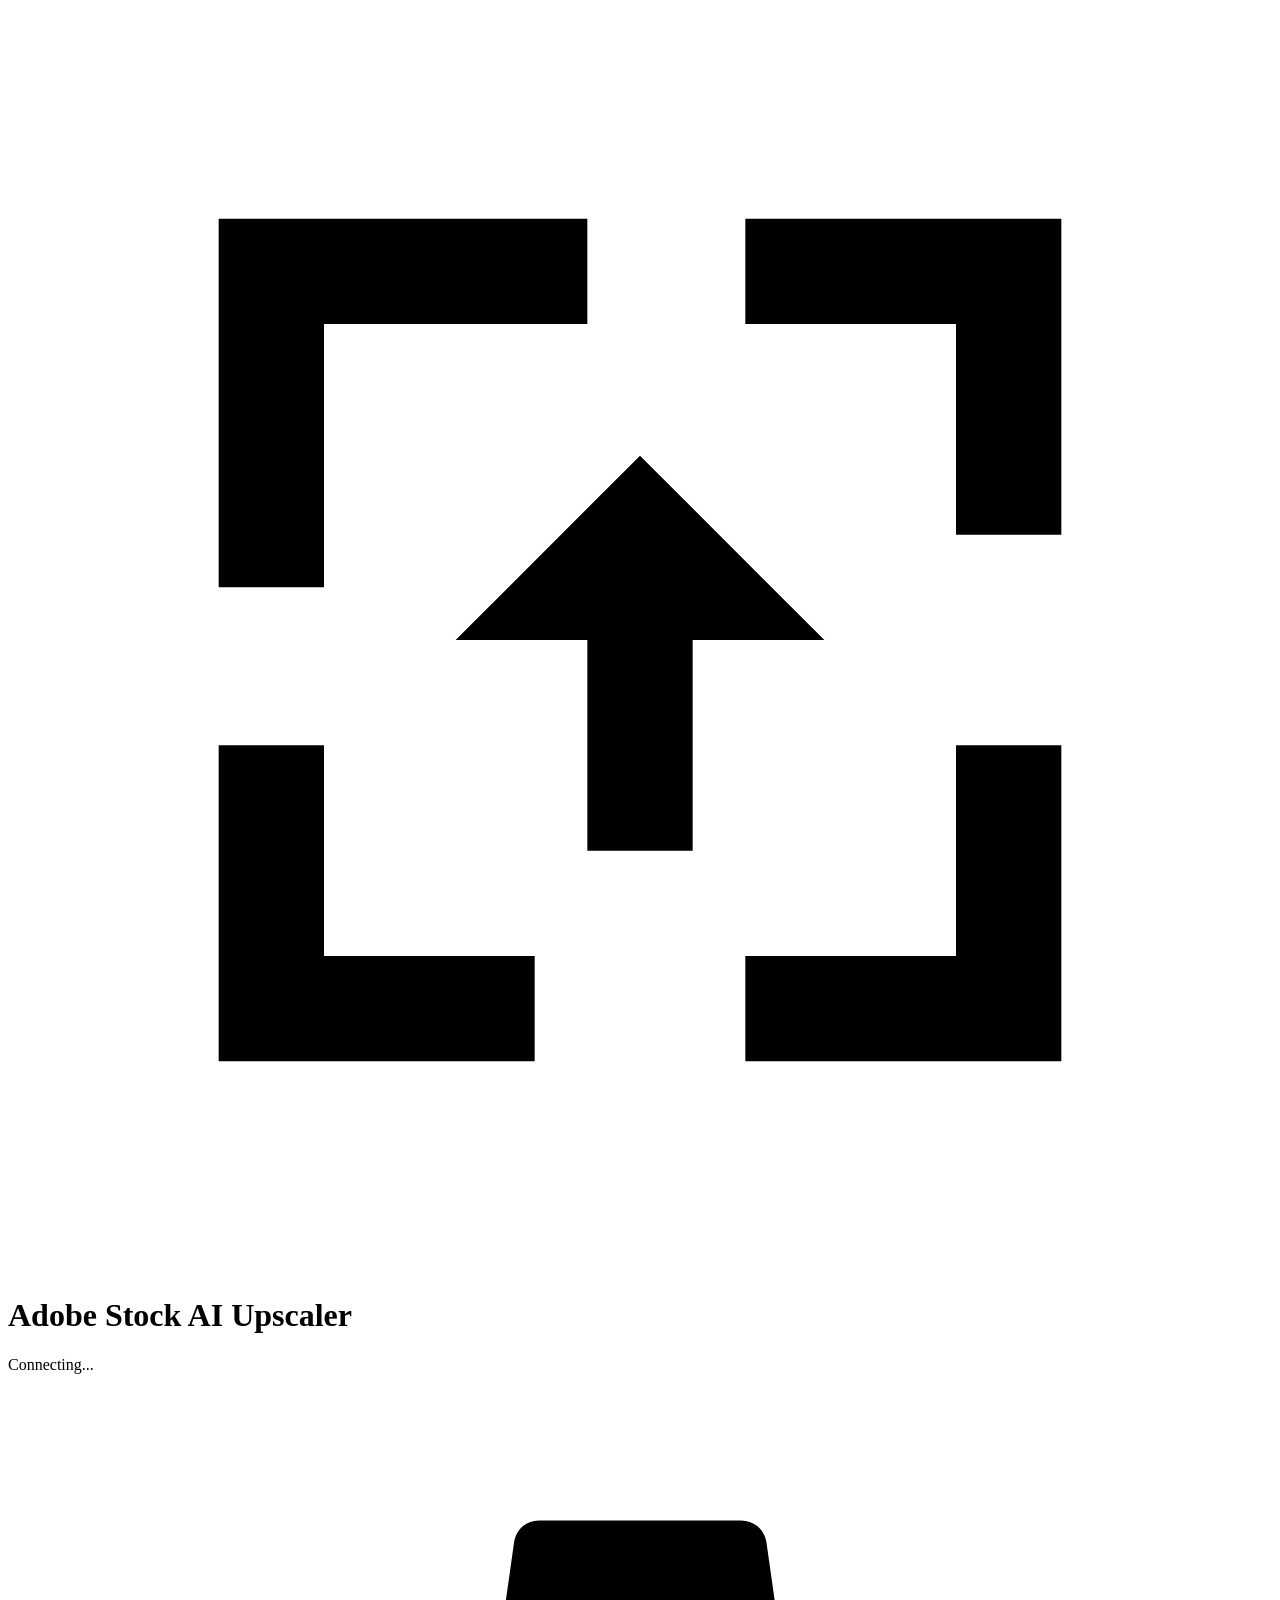
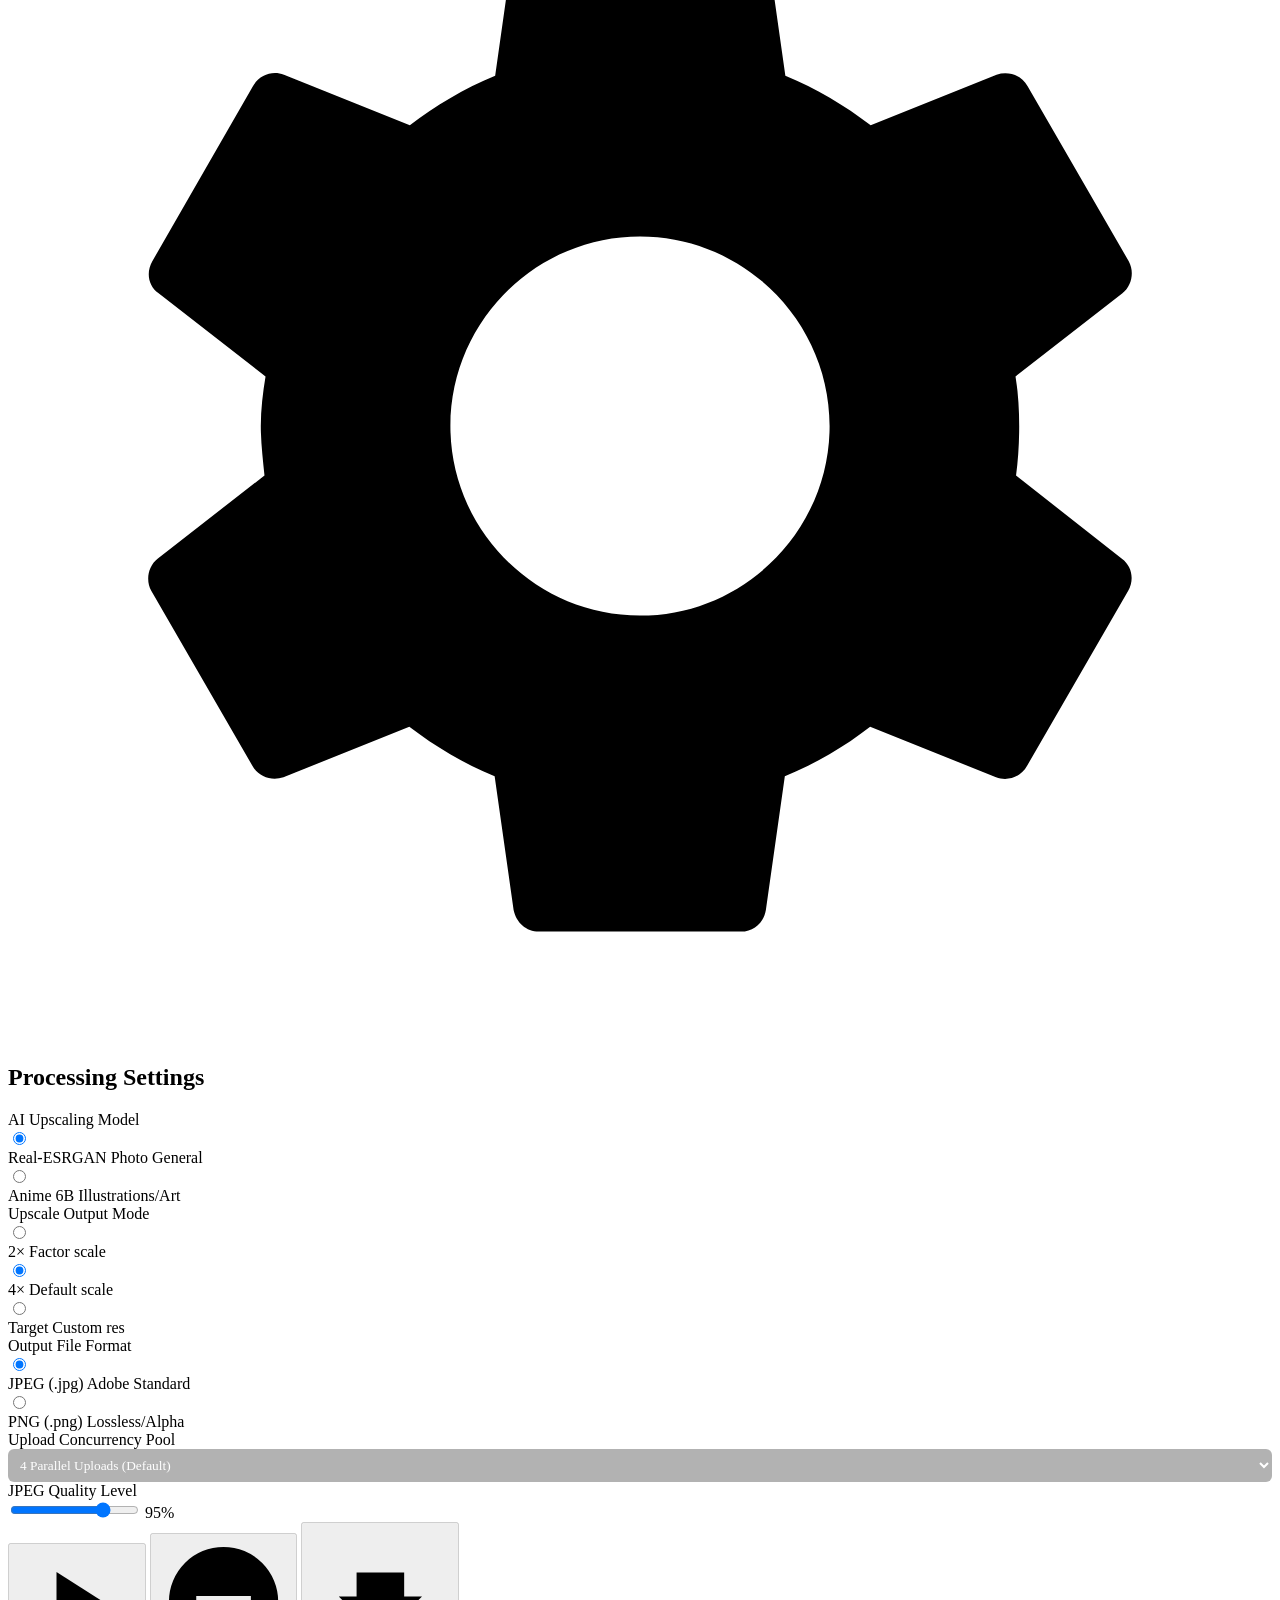
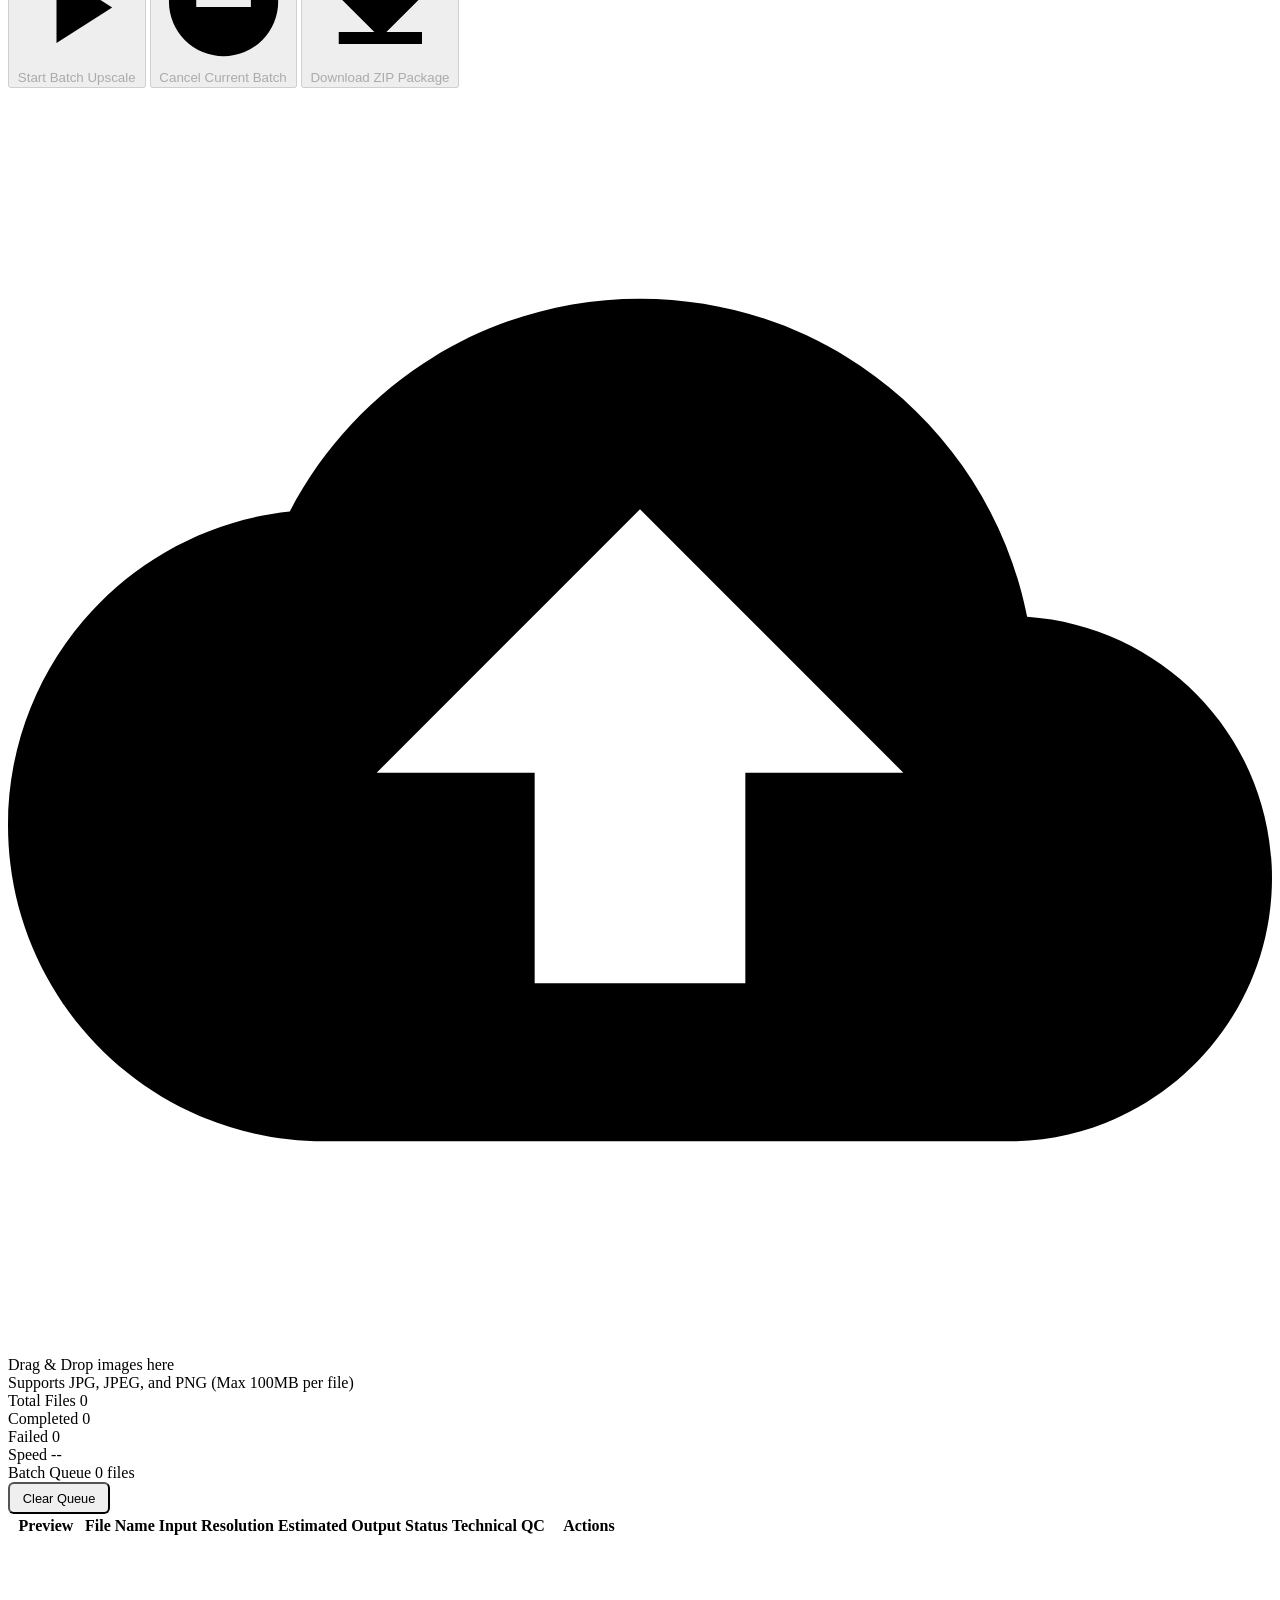
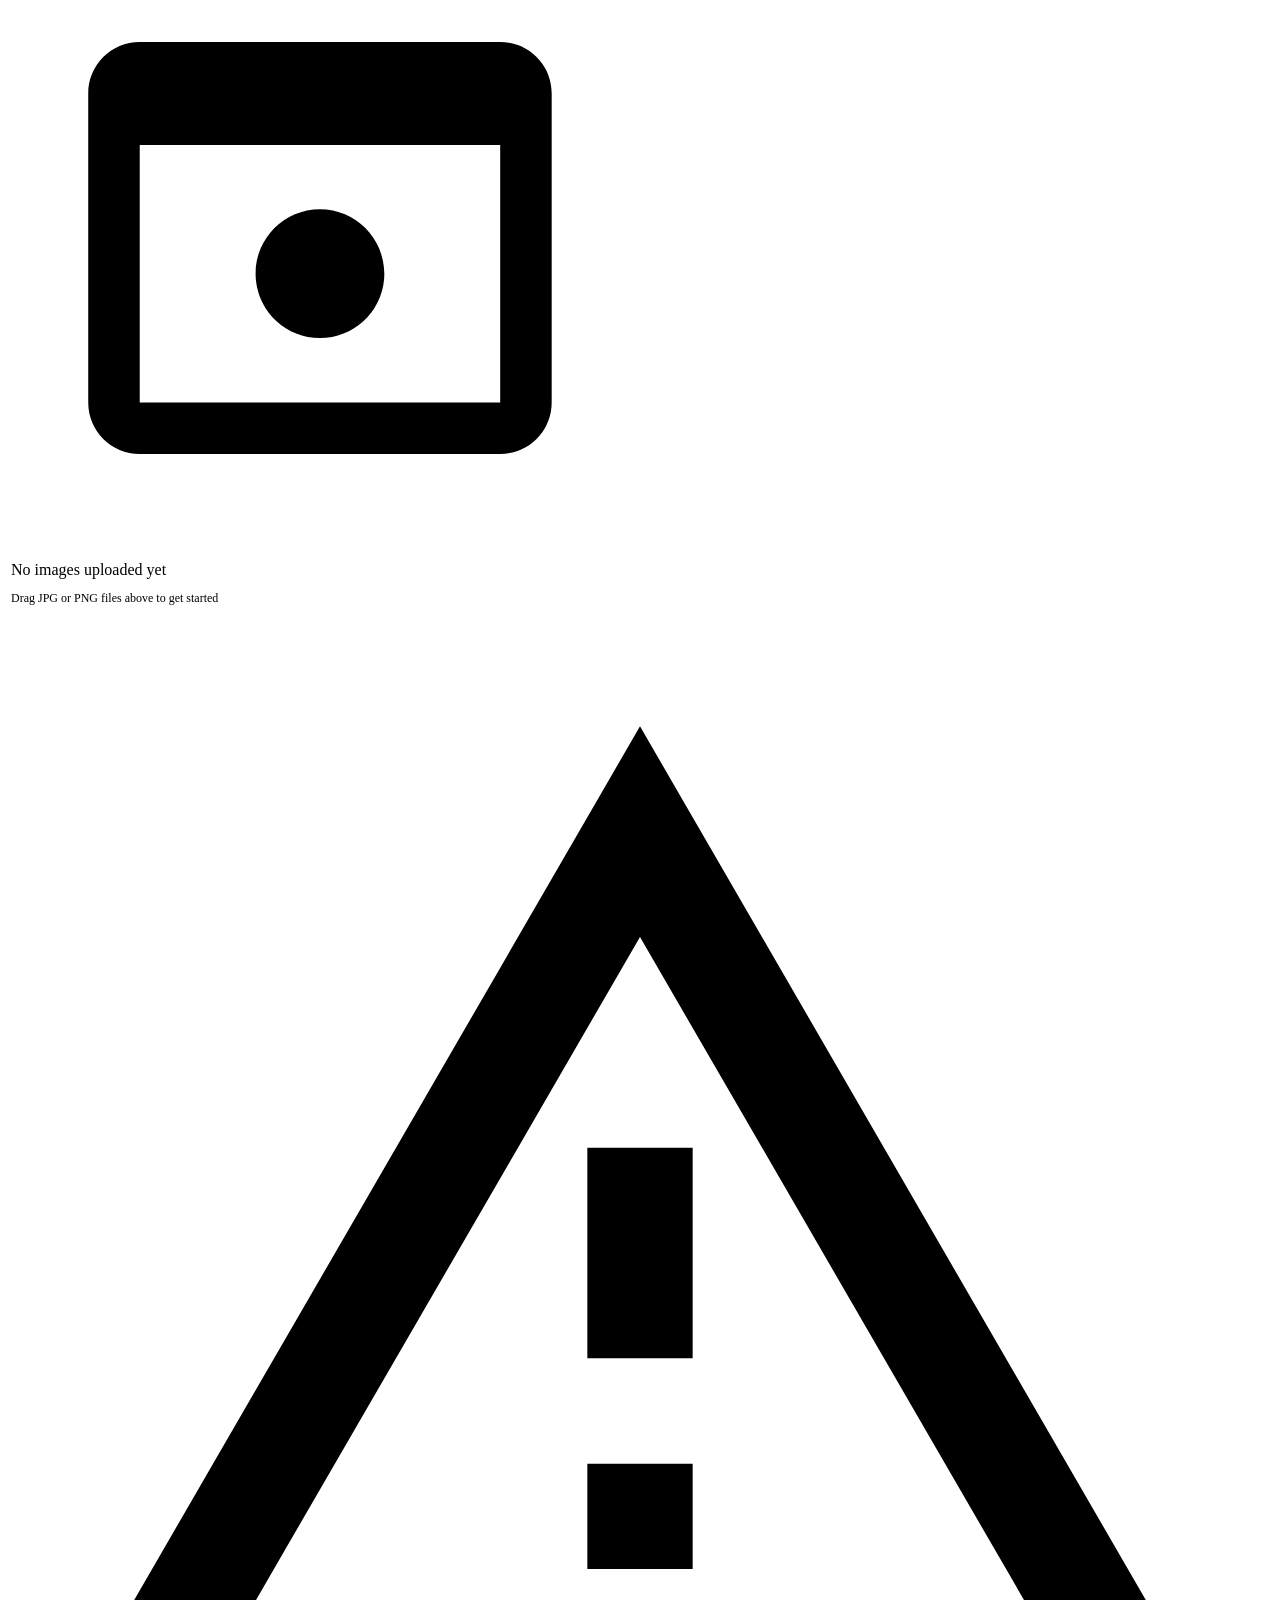
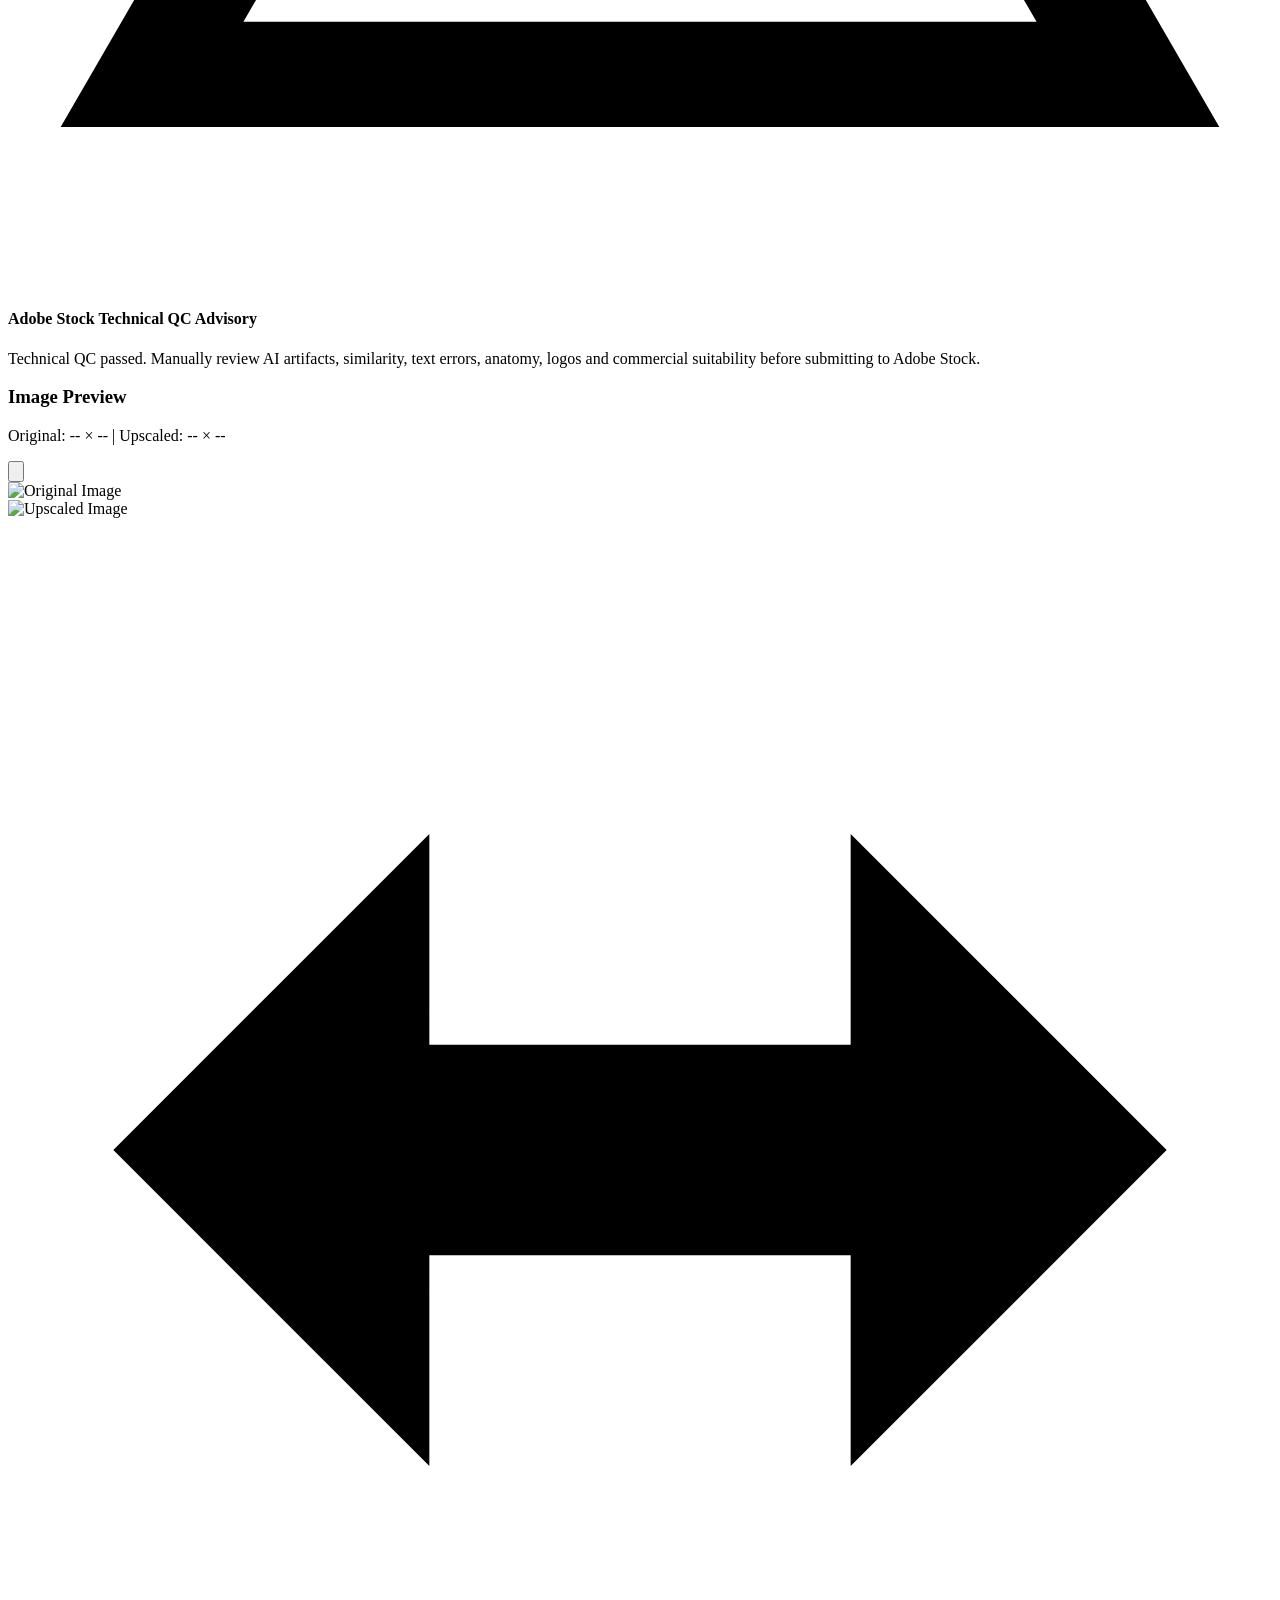
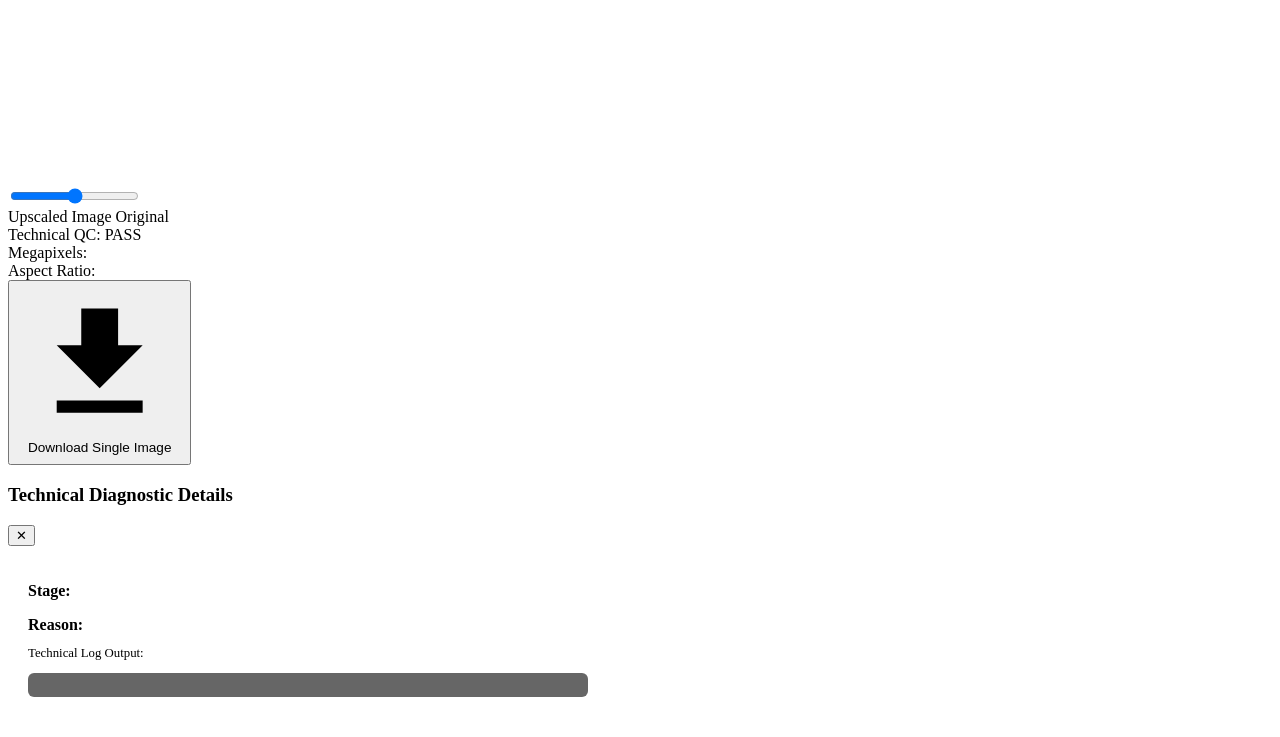
==== frontend/index.html @ 01841697 "revert: restore original Adobe Stock AI Upscaler repository state and remove all Ollama additions" ====
<!DOCTYPE html>
<html lang="en">
<head>
  <meta charset="UTF-8">
  <meta name="viewport" content="width=device-width, initial-scale=1.0">
  <title>Adobe Stock AI Upscaler</title>
  <!-- Google Fonts -->
  <link rel="preconnect" href="https://fonts.googleapis.com">
  <link rel="preconnect" href="https://fonts.gstatic.com" crossorigin>
  <link href="https://fonts.googleapis.com/css2?family=Outfit:wght@300;400;500;600;700&family=Plus+Jakarta+Sans:wght@300;400;500;600;700&display=swap" rel="stylesheet">
  
  <!-- Decoupled Stylesheet -->
  <link rel="stylesheet" href="/static/style.css">
</head>
<body>

  <!-- App Header -->
  <header>
    <div class="logo-container">
      <svg viewBox="0 0 24 24">
        <path d="M4 4h7v2H6v5H4V4m10 0h6v6h-2V6h-4V4M4 14h2v4h4v2H4v-6m16 0v6h-6v-2h4v-4h2M12 8.5L8.5 12H11v4h2v-4h2.5L12 8.5z"/>
      </svg>
      <div>
        <h1>Adobe Stock AI Upscaler</h1>
      </div>
    </div>
    <div class="system-status">
      <div class="system-metrics" id="system-metrics" style="display: none;">
        <div class="metric-item">
          <span>RAM</span>
          <span class="metric-value" id="system-ram">--/-- GB</span>
        </div>
        <div class="metric-item">
          <span>VRAM</span>
          <span class="metric-value" id="system-vram">--/-- GB</span>
        </div>
      </div>
      <div class="status-badge">
        <div class="status-dot" id="status-indicator"></div>
        <span id="status-text">Connecting...</span>
      </div>
    </div>
  </header>

  <!-- Main Layout -->
  <main>
    
    <!-- Sidebar Control Panel -->
    <div class="sidebar">
      
      <!-- Settings Panel -->
      <div class="glass-panel">
        <h2>
          <svg viewBox="0 0 24 24"><path d="M19.14,12.94c0.04-0.3,0.06-0.61,0.06-0.94c0-0.32-0.02-0.64-0.07-0.94l2.03-1.58c0.18-0.14,0.23-0.41,0.12-0.61 l-1.92-3.32c-0.12-0.22-0.37-0.29-0.59-0.22l-2.39,0.96c-0.5-0.38-1.03-0.7-1.62-0.94L14.4,2.81c-0.04-0.24-0.24-0.41-0.48-0.41 h-3.84c-0.24,0-0.43,0.17-0.47,0.41L9.25,5.35C8.66,5.59,8.12,5.92,7.63,6.29L5.24,5.33c-0.22-0.08-0.47,0-0.59,0.22L2.74,8.87 C2.62,9.08,2.66,9.34,2.86,9.48l2.03,1.58C4.84,11.36,4.8,11.69,4.8,12s0.04,0.64,0.07,0.94l-2.03,1.58 c-0.18,0.14-0.23,0.41-0.12,0.61l1.92,3.32c0.12,0.22,0.37,0.29,0.59,0.22l2.39-0.96c0.5,0.38,1.03,0.7,1.62,0.94l0.36,2.54c0.05,0.24,0.24,0.41,0.48,0.41h3.84c0.24,0,0.43-0.17,0.47-0.41l0.36-2.54c0.59-0.24,1.13-0.56,1.62-0.94l2.39,0.96 c0.22,0.08,0.47,0,0.59-0.22l1.92-3.32c0.12-0.22,0.07-0.47-0.12-0.61L19.14,12.94z M12,15.6c-1.98,0-3.6-1.62-3.6-3.6 s1.62-3.6,3.6-3.6s3.6,1.62,3.6,3.6S13.98,15.6,12,15.6z"/></svg>
          Processing Settings
        </h2>
        
        <!-- Model Selection -->
        <div class="form-group">
          <label>AI Upscaling Model</label>
          <div class="radio-grid">
            <div class="radio-card">
              <input type="radio" name="upscale_model" value="RealESRGAN_x4plus" checked>
              <div class="radio-card-content">
                <span>Real-ESRGAN</span>
                <span class="radio-card-subtitle">Photo General</span>
              </div>
            </div>
            <div class="radio-card">
              <input type="radio" name="upscale_model" value="RealESRGAN_x4plus_anime_6B">
              <div class="radio-card-content">
                <span>Anime 6B</span>
                <span class="radio-card-subtitle">Illustrations/Art</span>
              </div>
            </div>
          </div>
        </div>

        <!-- Upscale Factor -->
        <div class="form-group">
          <label>Upscale Output Mode</label>
          <div class="radio-grid three-cols">
            <div class="radio-card">
              <input type="radio" name="scale_mode" value="2">
              <div class="radio-card-content">
                <span>2×</span>
                <span class="radio-card-subtitle">Factor scale</span>
              </div>
            </div>
            <div class="radio-card">
              <input type="radio" name="scale_mode" value="4" checked>
              <div class="radio-card-content">
                <span>4×</span>
                <span class="radio-card-subtitle">Default scale</span>
              </div>
            </div>
            <div class="radio-card">
              <input type="radio" name="scale_mode" value="target">
              <div class="radio-card-content">
                <span>Target</span>
                <span class="radio-card-subtitle">Custom res</span>
              </div>
            </div>
          </div>
          
          <!-- Custom Resolution Inputs -->
          <div id="target-res-inputs" class="number-input-group" style="display: none;">
            <div>
              <label style="font-size:0.75rem; margin-bottom:0.25rem;">Width (px)</label>
              <input type="number" id="target-width" class="input-control" value="3840" min="500" max="10000">
            </div>
            <div>
              <label style="font-size:0.75rem; margin-bottom:0.25rem;">Height (px)</label>
              <input type="number" id="target-height" class="input-control" value="2160" min="500" max="10000">
            </div>
          </div>
        </div>

        <!-- Output Format -->
        <div class="form-group">
          <label>Output File Format</label>
          <div class="radio-grid">
            <div class="radio-card">
              <input type="radio" name="output_format" value="jpg" checked>
              <div class="radio-card-content">
                <span>JPEG (.jpg)</span>
                <span class="radio-card-subtitle">Adobe Standard</span>
              </div>
            </div>
            <div class="radio-card">
              <input type="radio" name="output_format" value="png">
              <div class="radio-card-content">
                <span>PNG (.png)</span>
                <span class="radio-card-subtitle">Lossless/Alpha</span>
              </div>
            </div>
          </div>
        </div>

        <!-- Upload Concurrency -->
        <div class="form-group">
          <label>Upload Concurrency Pool</label>
          <select id="upload-concurrency" style="width: 100%; padding: 0.5rem; background: rgba(0,0,0,0.3); color: #fff; border: 1px solid var(--border-color); border-radius: 6px; font-family: inherit;">
            <option value="2">2 Parallel Uploads</option>
            <option value="4" selected>4 Parallel Uploads (Default)</option>
            <option value="6">6 Parallel Uploads (Fast)</option>
          </select>
        </div>

        <!-- JPEG Quality -->
        <div class="form-group" id="jpeg-quality-group">
          <label>JPEG Quality Level</label>
          <div class="slider-input-wrapper">
            <input type="range" id="jpeg-quality" min="80" max="100" value="95">
            <span class="slider-value" id="jpeg-quality-val">95%</span>
          </div>
        </div>
      </div>

      <!-- Action Panel -->
      <div class="glass-panel actions-panel">
        <button class="btn btn-primary" id="btn-start" disabled>
          <svg viewBox="0 0 24 24"><path d="M8,5.14V19.14L19,12.14L8,5.14Z"/></svg>
          Start Batch Upscale
        </button>
        <button class="btn" id="btn-retry-failed" style="display: none; background: rgba(234, 179, 8, 0.15); color: #eab308; border: 1px solid rgba(234, 179, 8, 0.3);">
          <svg viewBox="0 0 24 24"><path d="M17.65,6.35C16.2,4.9 14.21,4 12,4A8,8 0 0,0 4,12A8,8 0 0,0 12,20C15.73,20 18.86,17.45 19.73,14H17.65C16.83,16.33 14.61,18 12,18A6,6 0 0,1 6,12A6,6 0 0,1 12,6C13.66,6 15.14,6.69 16.22,7.78L13,11H20V4L17.65,6.35Z"/></svg>
          Retry Failed Items
        </button>
        <button class="btn btn-danger" id="btn-cancel" disabled>
          <svg viewBox="0 0 24 24"><path d="M12,2A10,10,0,1,0,22,12,10,10,0,0,0,12,2Zm5,11H7V11H17Z"/></svg>
          Cancel Current Batch
        </button>
        <button class="btn btn-secondary" id="btn-download-all" disabled>
          <svg viewBox="0 0 24 24"><path d="M19,12h-3v-4h-8v4h-3l7,7L19,12z M5,20h14v-2H5V20z"/></svg>
          Download ZIP Package
        </button>
      </div>

    </div>

    <!-- Right Workspace Area -->
    <div class="workspace-area">
      
      <!-- Upload Drag and Drop Zone -->
      <div class="dropzone-container">
        <input type="file" id="file-uploader" multiple accept="image/png, image/jpeg, image/jpg" style="display: none;">
        <div class="dropzone" id="dropzone">
          <div class="dropzone-icon">
            <svg viewBox="0 0 24 24"><path d="M19.35 10.04C18.67 6.59 15.64 4 12 4 9.11 4 6.6 5.64 5.35 8.04 2.34 8.36 0 10.91 0 14c0 3.31 2.69 6 6 6h13c2.76 0 5-2.24 5-5 0-2.64-2.05-4.78-4.65-4.96zM14 13v4h-4v-4H7l5-5 5 5h-3z"/></svg>
          </div>
          <div class="dropzone-title">Drag & Drop images here</div>
          <div class="dropzone-subtitle">Supports JPG, JPEG, and PNG (Max 100MB per file)</div>
        </div>
      </div>

      <!-- Dashboard Stats -->
      <div class="dashboard-stats">
        <div class="stat-card">
          <span class="stat-label">Total Files</span>
          <span class="stat-value" id="stat-total">0</span>
        </div>
        <div class="stat-card">
          <span class="stat-label">Completed</span>
          <span class="stat-value success" id="stat-completed">0</span>
        </div>
        <div class="stat-card">
          <span class="stat-label">Failed</span>
          <span class="stat-value error" id="stat-failed">0</span>
        </div>
        <div class="stat-card">
          <span class="stat-label">Speed</span>
          <span class="stat-value accent" id="stat-speed">--</span>
        </div>
      </div>

      <!-- Progress Panel -->
      <div class="progress-bar-wrapper" id="progress-wrapper" style="display: none;">
        <div class="progress-info">
          <span class="progress-text" id="progress-status-text">Initializing batch...</span>
          <span class="progress-pct" id="progress-percent">0%</span>
        </div>
        <div class="progress-bar-bg">
          <div class="progress-bar-fill" id="progress-bar-fill"></div>
        </div>
        <div class="progress-info" style="font-size: 0.75rem; color: var(--text-dark); border-top: 1px solid var(--border-color); padding-top: 0.5rem; margin-top: 0.25rem;">
          <span id="progress-details">Processed 0 of 0 files</span>
          <span id="progress-eta">ETA: Calculating...</span>
        </div>
      </div>

      <!-- Queue List Panel -->
      <div class="queue-container glass-panel">
        <div class="queue-header-actions">
          <div class="queue-title">
            Batch Queue
            <span class="queue-count-badge" id="queue-badge">0 files</span>
          </div>
          <button class="btn btn-secondary" id="btn-clear-queue" style="width: auto; padding: 0.4rem 0.8rem; font-size: 0.8rem; border-radius: 6px;">
            Clear Queue
          </button>
        </div>
        
        <div class="queue-table-wrapper">
          <table class="queue-table" id="queue-table">
            <thead>
              <tr>
                <th style="width: 70px;">Preview</th>
                <th>File Name</th>
                <th>Input Resolution</th>
                <th>Estimated Output</th>
                <th>Status</th>
                <th>Technical QC</th>
                <th style="width: 80px; text-align: center;">Actions</th>
              </tr>
            </thead>
            <tbody id="queue-tbody">
              <tr id="empty-row">
                <td colspan="7">
                  <div class="empty-queue-state">
                    <svg viewBox="0 0 24 24"><path d="M19,4H5C3.89,4 3,4.89 3,6V18C3,19.11 3.89,20 5,20H19C20.11,20 21,19.11 21,18V6C21,4.89 20.11,4 19,4M19,18H5V8H19V18M12,10.5C13.38,10.5 14.5,11.62 14.5,13C14.5,14.38 13.38,15.5 12,15.5C10.62,15.5 9.5,14.38 9.5,13C9.5,11.62 10.62,10.5 12,10.5Z"/></svg>
                    <div class="empty-queue-title">No images uploaded yet</div>
                    <p style="font-size:0.75rem;">Drag JPG or PNG files above to get started</p>
                  </div>
                </td>
              </tr>
            </tbody>
          </table>
        </div>
      </div>

      <!-- Adobe Stock Disclaimer -->
      <div class="qc-warning-banner">
        <div class="qc-warning-icon">
          <svg viewBox="0 0 24 24"><path d="M12,2L1,21H23L12,2M12,6L19.53,19H4.47L12,6M11,10V14H13V10H11M11,16V18H13V16H11Z"/></svg>
        </div>
        <div class="qc-warning-text">
          <h4>Adobe Stock Technical QC Advisory</h4>
          <p>Technical QC passed. Manually review AI artifacts, similarity, text errors, anatomy, logos and commercial suitability before submitting to Adobe Stock.</p>
        </div>
      </div>

    </div>

  </main>

  <!-- Interactive Before/After Image Comparison Modal -->
  <div class="modal-overlay" id="preview-modal">
    <div class="modal-card">
      <div class="modal-header">
        <div class="modal-title-group">
          <h3 id="modal-filename">Image Preview</h3>
          <p id="modal-dimensions">Original: -- × -- | Upscaled: -- × --</p>
        </div>
        <button class="modal-close-btn" id="modal-close">
          <svg viewBox="0 0 24 24"><path d="M19,6.41L17.59,5L12,10.59L6.41,5L5,6.41L10.59,12L5,17.59L6.41,19L12,13.41L17.59,19L19,17.59L13.41,12L19,6.41Z"/></svg>
        </button>
      </div>
      <div class="modal-body">
        
        <!-- Comparison Slider Container -->
        <div class="slider-comparison-container" id="slider-container">
          
          <!-- Original Image -->
          <div class="original-image-wrapper">
            <img src="" class="slider-img" id="img-original" alt="Original Image">
          </div>
          
          <!-- Upscaled Image -->
          <div class="upscaled-image-wrapper" id="img-upscaled-wrapper">
            <img src="" class="slider-img upscaled-img-absolute" id="img-upscaled" alt="Upscaled Image">
          </div>
          
          <!-- Vertical Split Line -->
          <div class="slider-handle-line" id="handle-line"></div>
          
          <!-- Drag Handle Knob -->
          <div class="slider-handle-button" id="handle-button">
            <svg viewBox="0 0 24 24"><path d="M8,14V18L2,12L8,6V10H16V6L22,12L16,18V14H8Z"/></svg>
          </div>
          
          <!-- Invisible Slider Controller -->
          <input type="range" min="0" max="100" value="50" class="range-controller" id="slider-range">
          
          <!-- Labels overlay -->
          <div class="comparison-labels">
            <span class="comparison-lbl">Upscaled Image</span>
            <span class="comparison-lbl">Original</span>
          </div>

        </div>

      </div>
      <div class="modal-footer">
        <div class="qc-summary-grid">
          <div class="qc-summary-item">
            <span>Technical QC:</span>
            <span id="modal-qc-status" class="qc-badge">PASS</span>
          </div>
          <div class="qc-summary-item" style="color: var(--text-muted);">
            <span>Megapixels:</span>
            <span id="modal-qc-mp" style="color: #fff; font-family: monospace;">-- MP</span>
          </div>
          <div class="qc-summary-item" style="color: var(--text-muted);" id="modal-qc-ratio-container">
            <span>Aspect Ratio:</span>
            <span id="modal-qc-ratio" style="color: #fff; font-family: monospace;">--</span>
          </div>
        </div>
        <button class="btn btn-secondary" id="modal-download-btn" style="width: auto; padding: 0.5rem 1rem; font-size: 0.85rem;">
          <svg viewBox="0 0 24 24"><path d="M5,20H19V18H5V20M19,9H15V3H9V9H5L12,16L19,9Z"/></svg>
          Download Single Image
        </button>
      </div>
    </div>
  </div>

  <!-- Technical Diagnostic Modal -->
  <div class="modal-overlay" id="error-details-modal">
    <div class="modal-card" style="max-width: 600px;">
      <div class="modal-header">
        <h3 id="error-modal-title" style="color: var(--state-error);">Technical Diagnostic Details</h3>
        <button class="modal-close-btn" id="error-modal-close">✕</button>
      </div>
      <div class="modal-body" style="padding: 1.25rem;">
        <p style="margin-bottom: 0.5rem;"><strong>Stage:</strong> <span id="error-modal-stage" style="color: #fff;"></span></p>
        <p style="margin-bottom: 0.75rem;"><strong>Reason:</strong> <span id="error-modal-reason" style="color: var(--state-error);"></span></p>
        <div>
          <label style="font-size: 0.8rem; color: var(--text-muted); display: block; margin-bottom: 0.25rem;">Technical Log Output:</label>
          <pre id="error-modal-trace" style="background: rgba(0,0,0,0.6); padding: 0.75rem; border-radius: 6px; font-family: monospace; font-size: 0.75rem; color: #fca5a5; max-height: 250px; overflow-y: auto; white-space: pre-wrap; word-break: break-all; border: 1px solid var(--border-color);"></pre>
        </div>
      </div>
    </div>
  </div>

  <!-- Decoupled Javascript App Logic -->
  <script defer src="/static/app.js"></script>
</body>
</html>
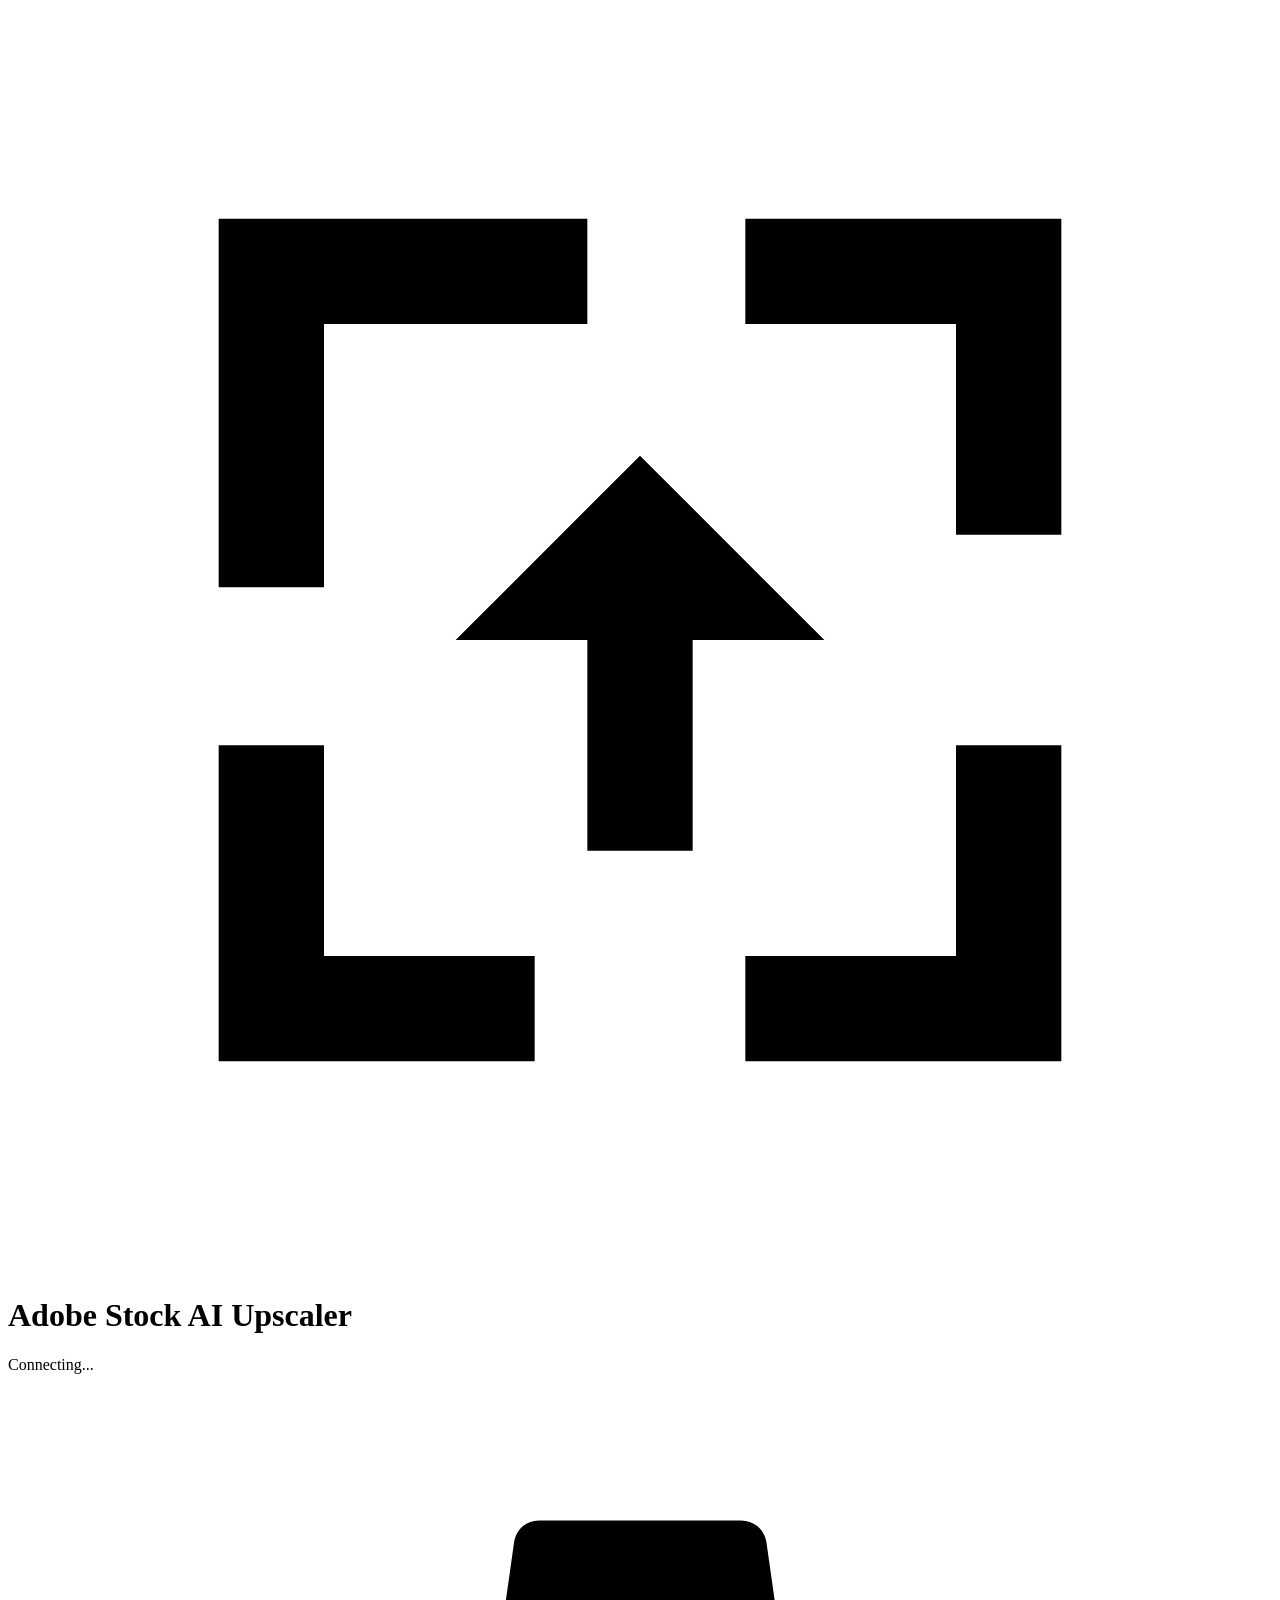
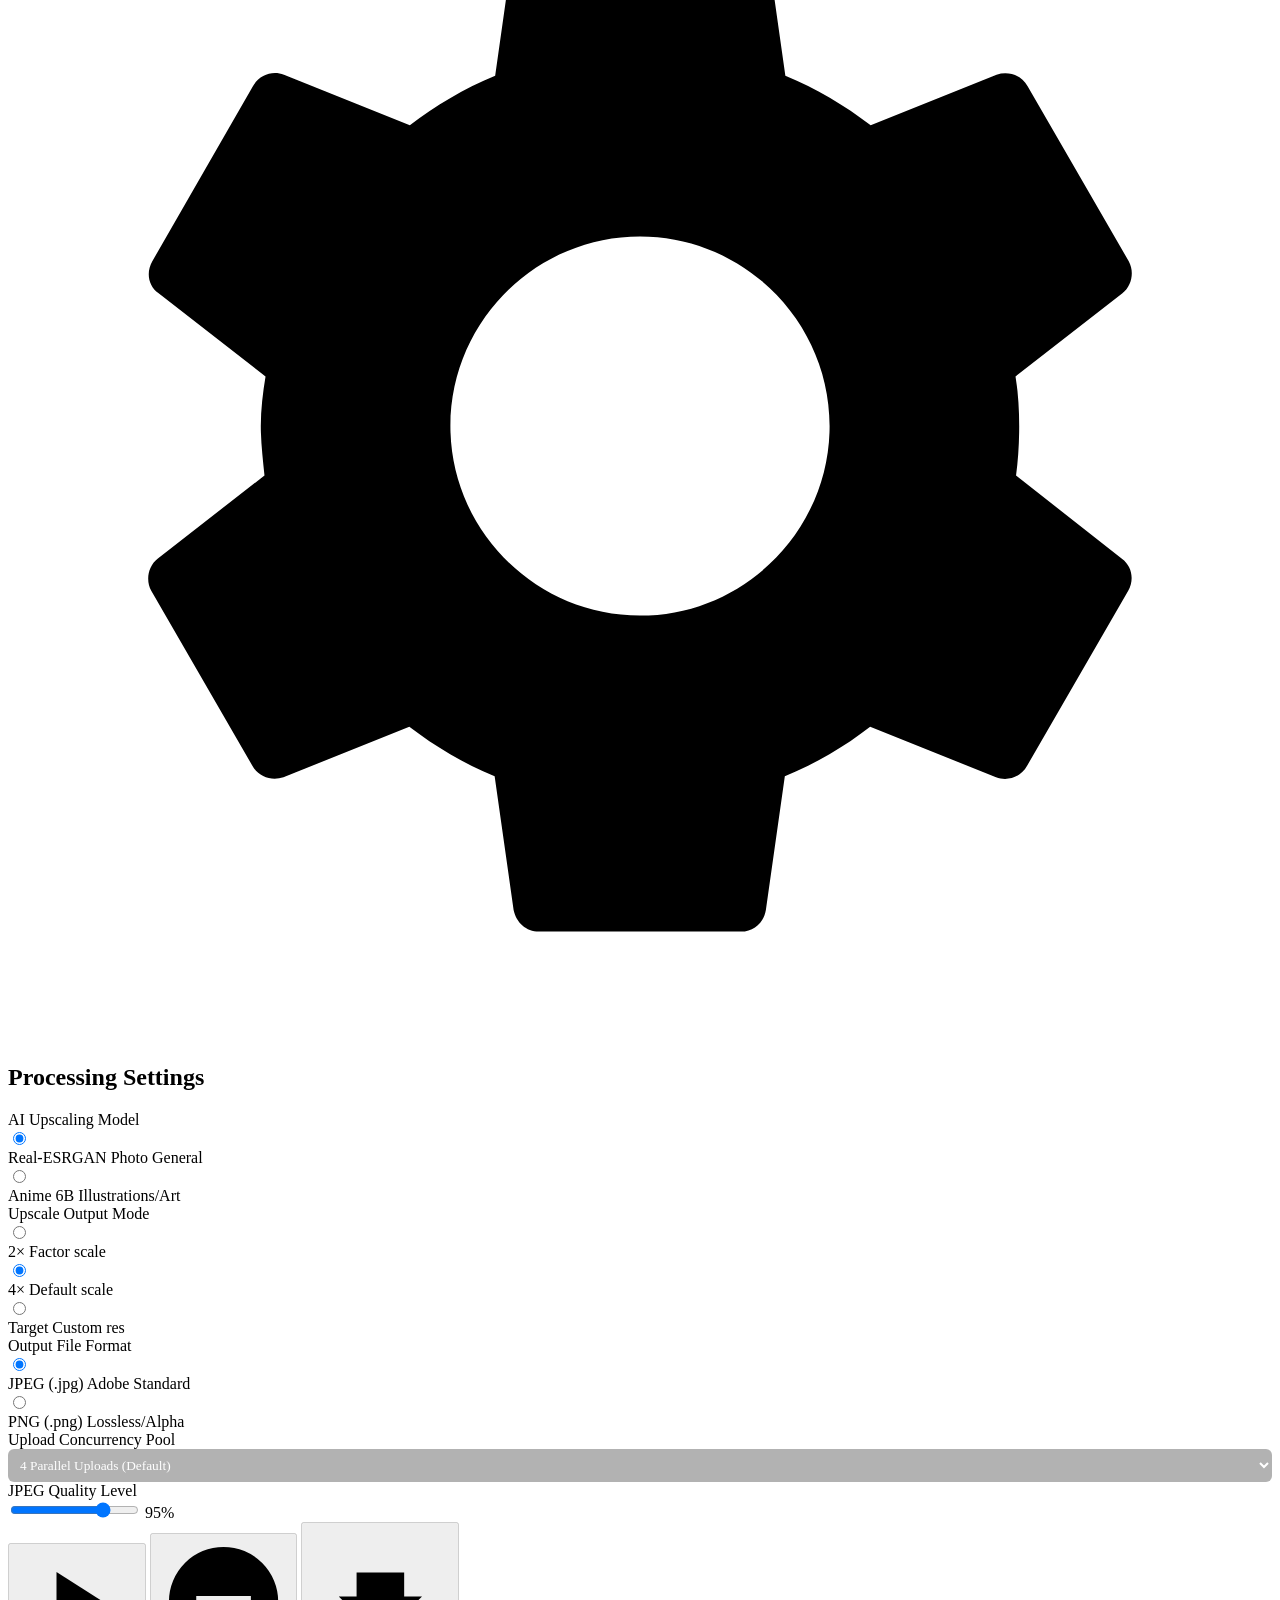
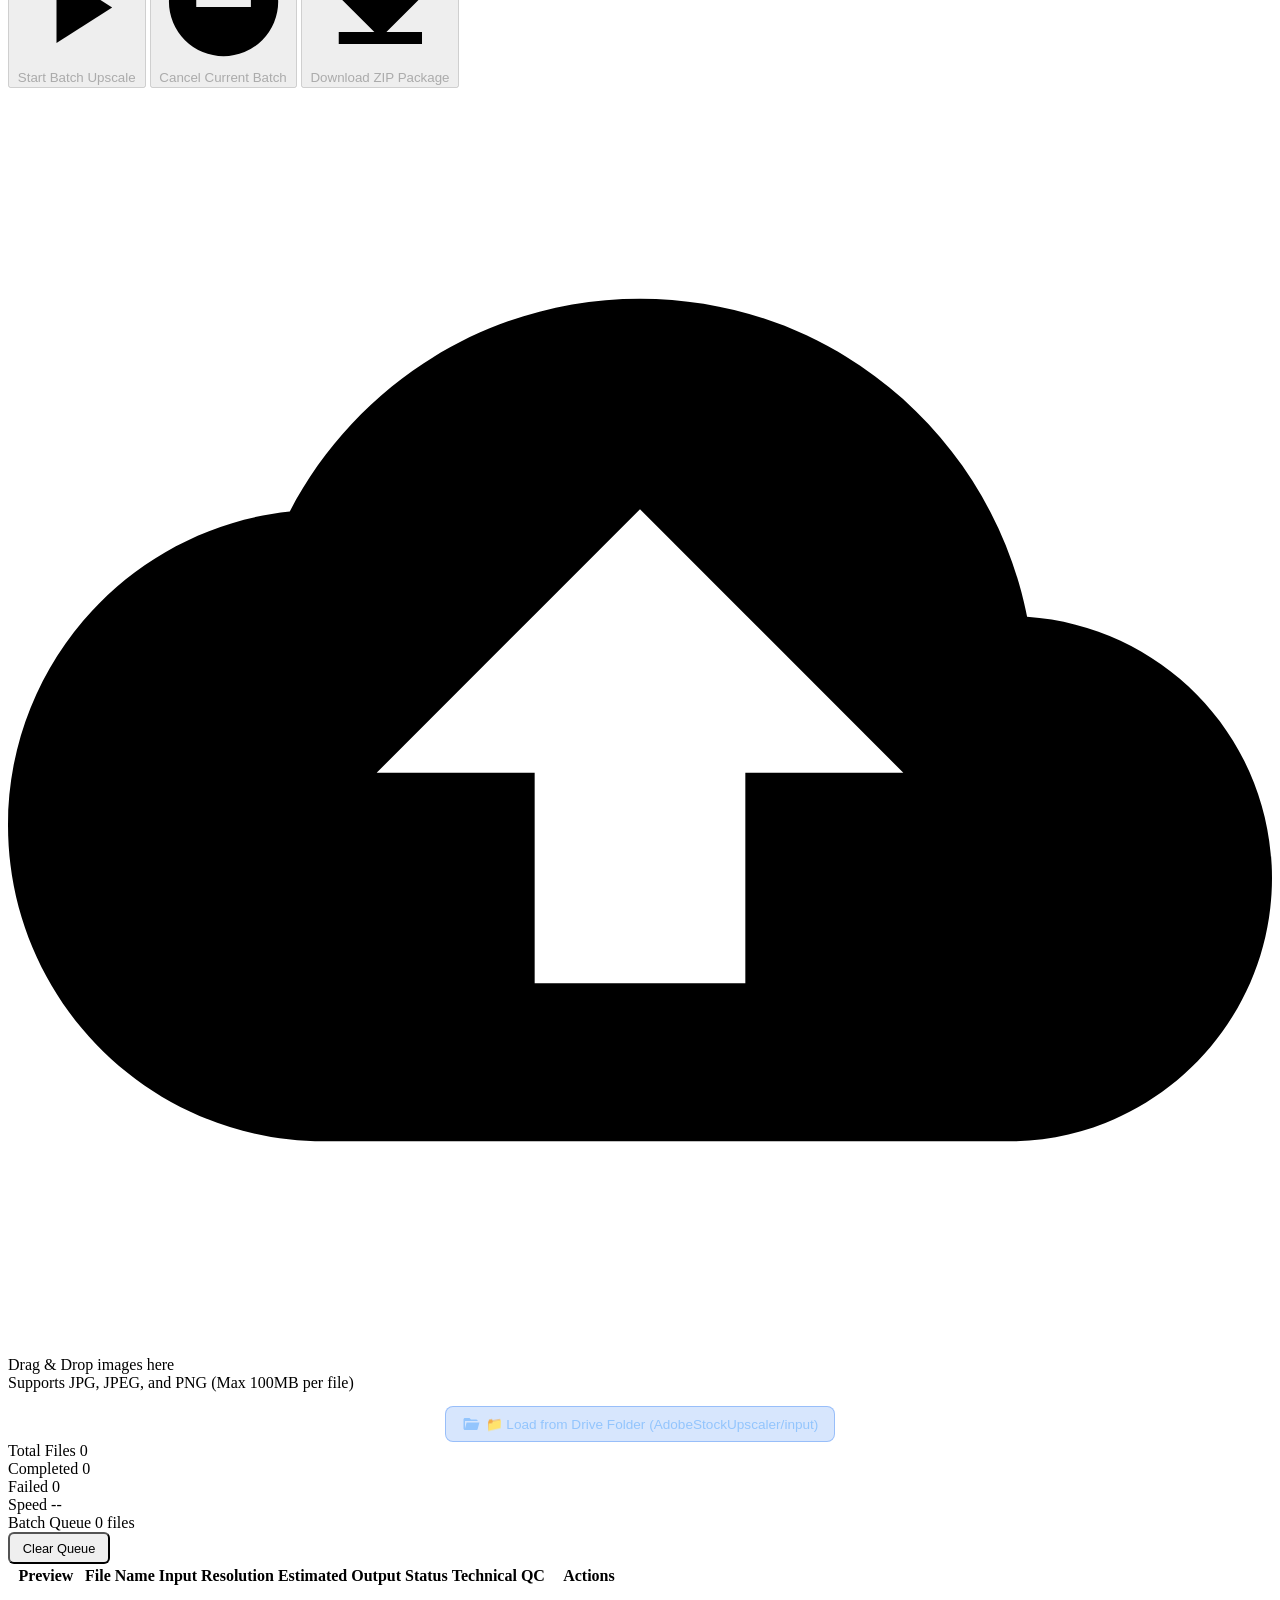
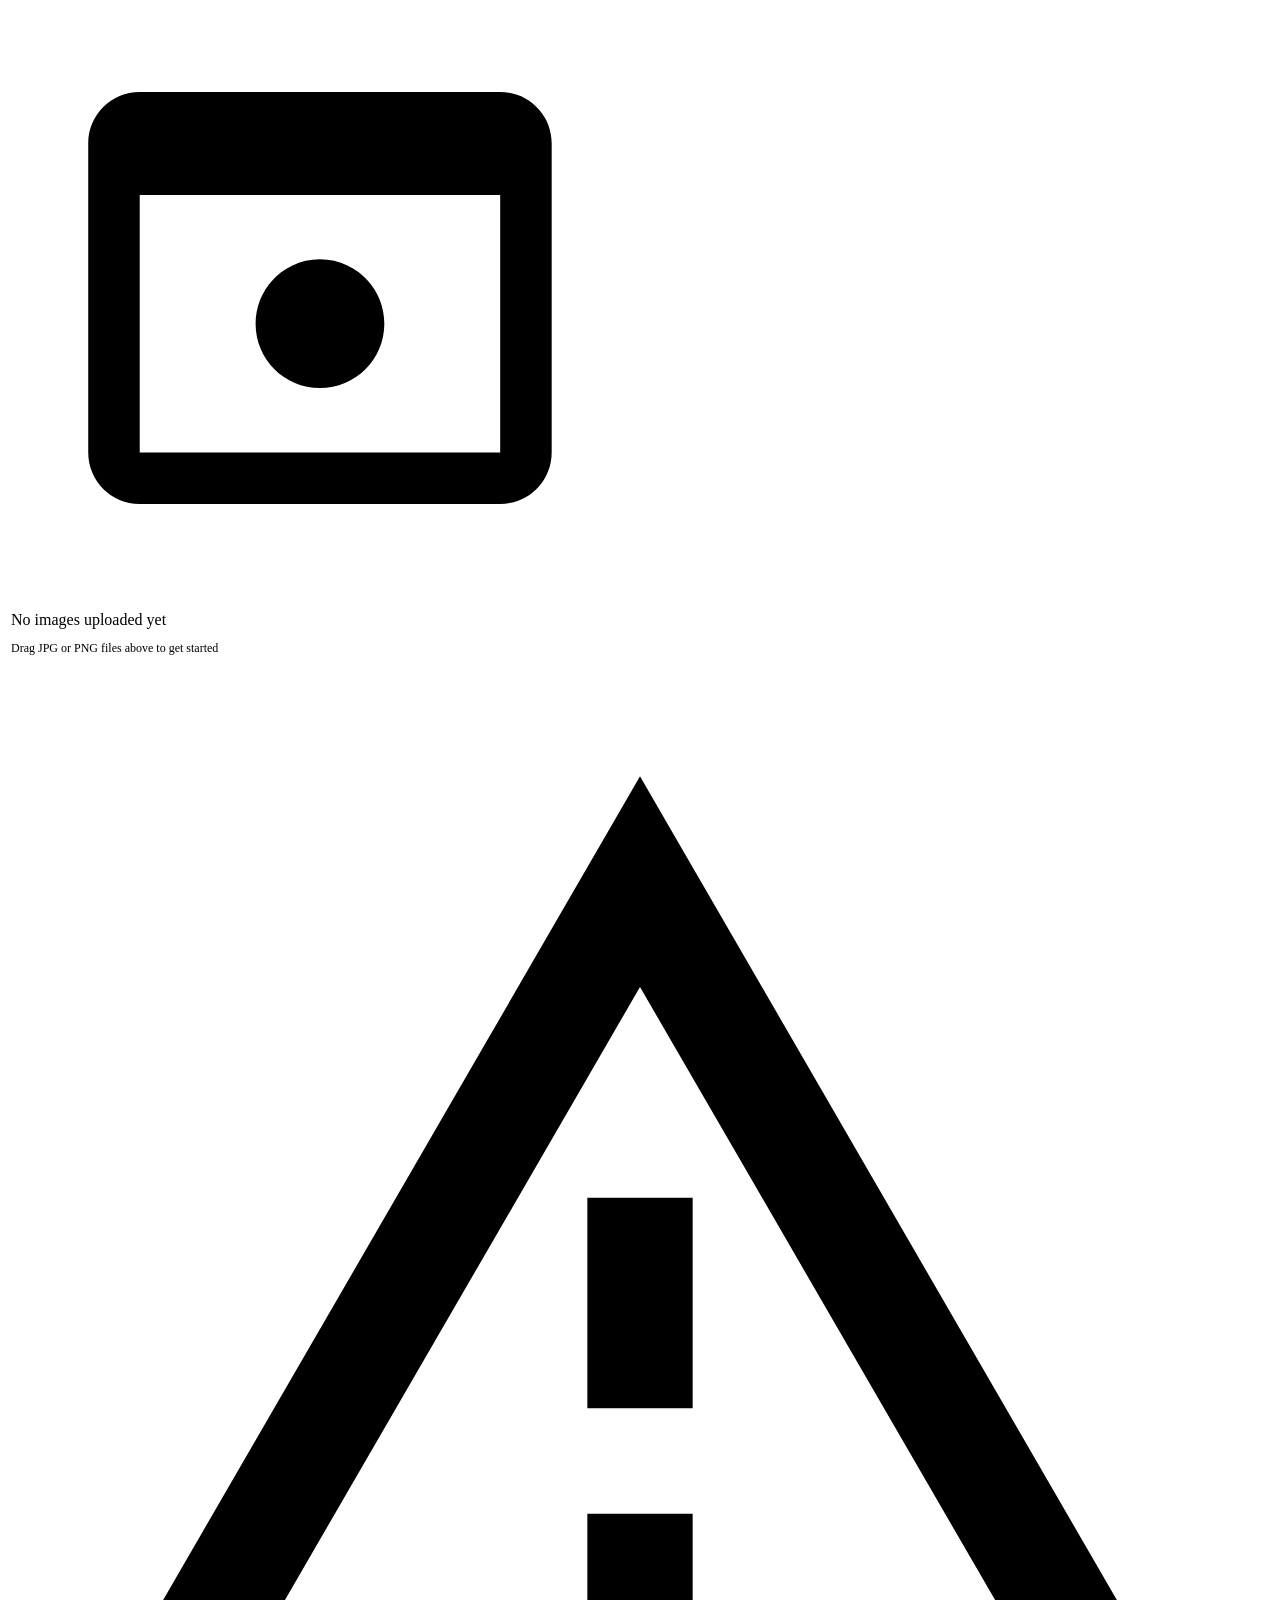
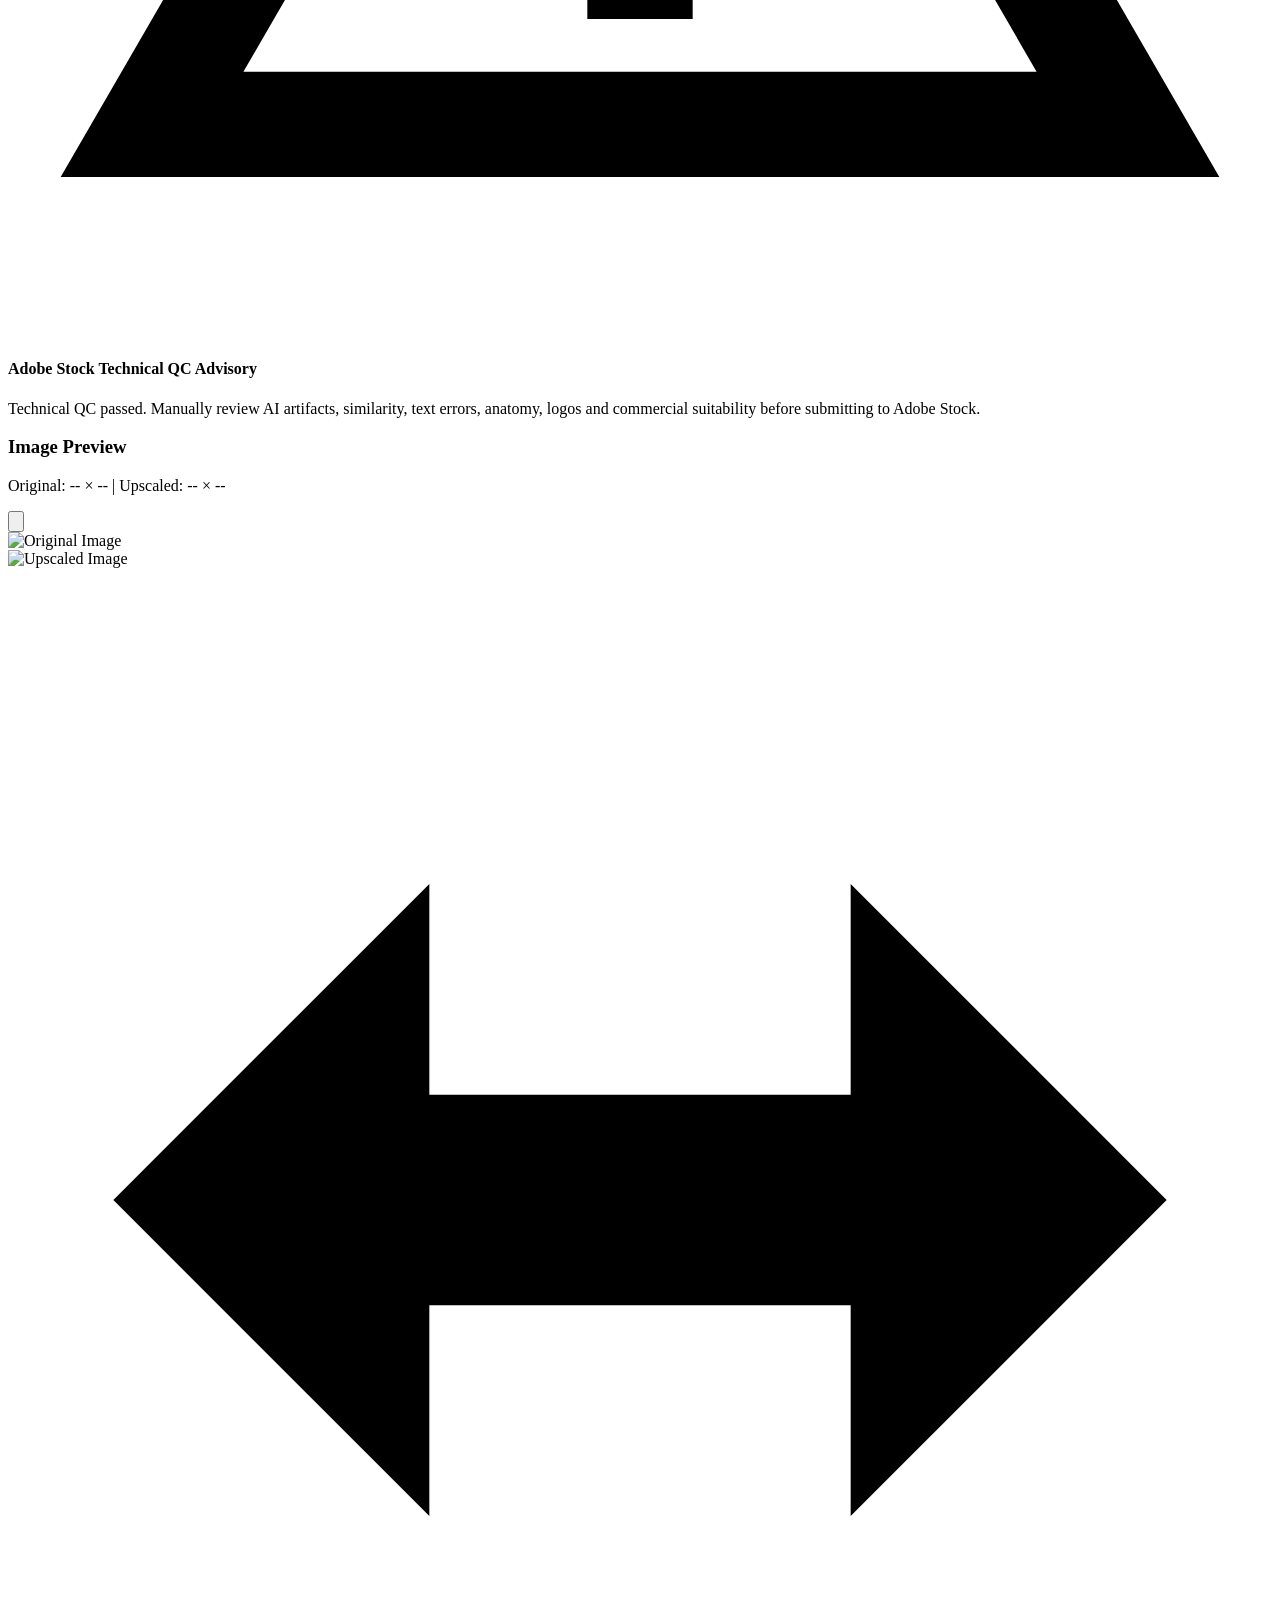
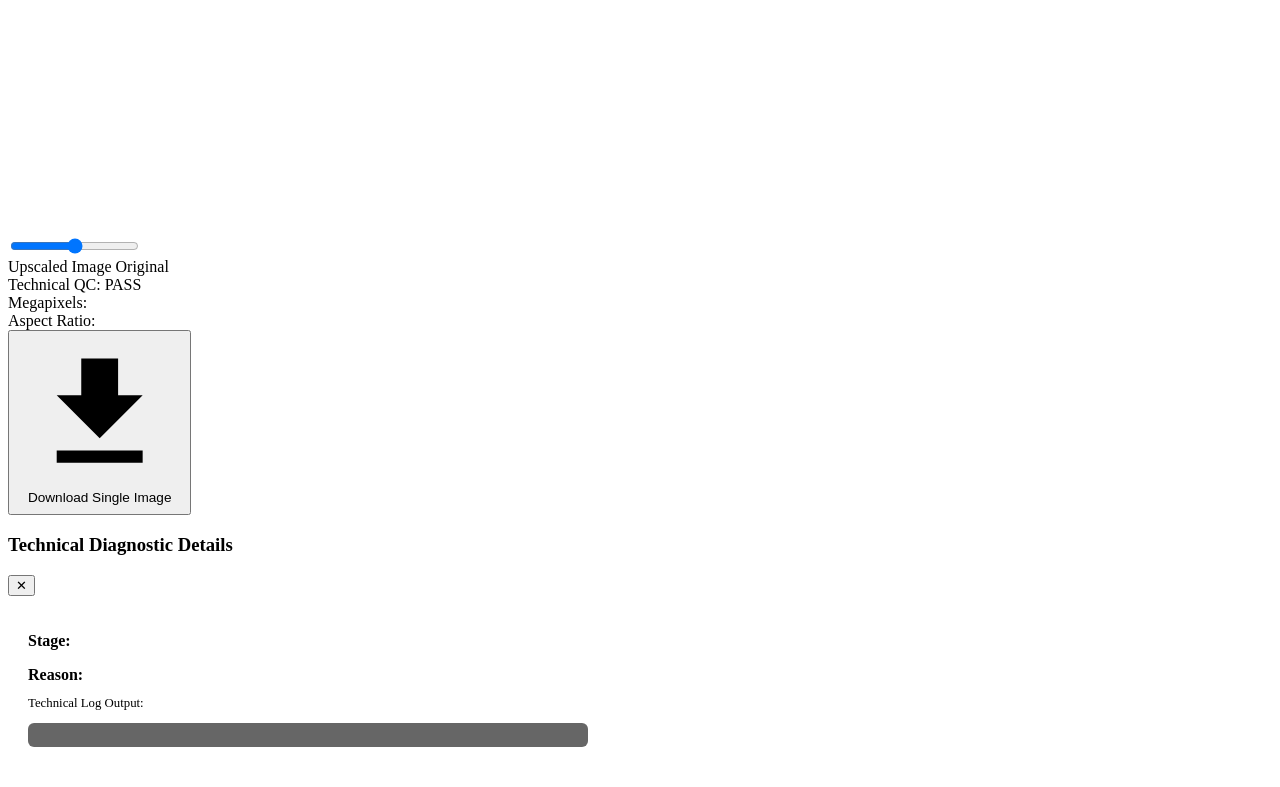
==== commit 4be1f3fe: "Fix inference basicsr dependency with pure PyTorch engine and add Drive input folder importer for sl" ====
--- a/frontend/index.html
+++ b/frontend/index.html
@@ -191,8 +191,15 @@
           </div>
           <div class="dropzone-title">Drag & Drop images here</div>
           <div class="dropzone-subtitle">Supports JPG, JPEG, and PNG (Max 100MB per file)</div>
-        </div>
-      </div>
+          <div style="margin-top: 14px; display: flex; gap: 8px; justify-content: center; position: relative; z-index: 10;">
+            <button type="button" class="btn" id="btn-scan-drive" style="padding: 8px 16px; font-size: 0.85rem; border-radius: 8px; background: rgba(59, 130, 246, 0.2); color: #93c5fd; border: 1px solid rgba(59, 130, 246, 0.4); cursor: pointer; display: inline-flex; align-items: center; gap: 6px;">
+              <svg viewBox="0 0 24 24" style="width: 18px; height: 18px; fill: currentColor;"><path d="M19,20H4C2.89,20 2,19.1 2,18V6C2,4.89 2.89,4 4,4H10L12,6H19A2,2 0 0,1 21,8H21L4,8V18L6.14,10H23.21L20.93,18.5C20.7,19.37 19.92,20 19,20Z"/></svg>
+              📁 Load from Drive Folder (AdobeStockUpscaler/input)
+            </button>
+          </div>
+        </div>
+      </div>
+
 
       <!-- Dashboard Stats -->
       <div class="dashboard-stats">
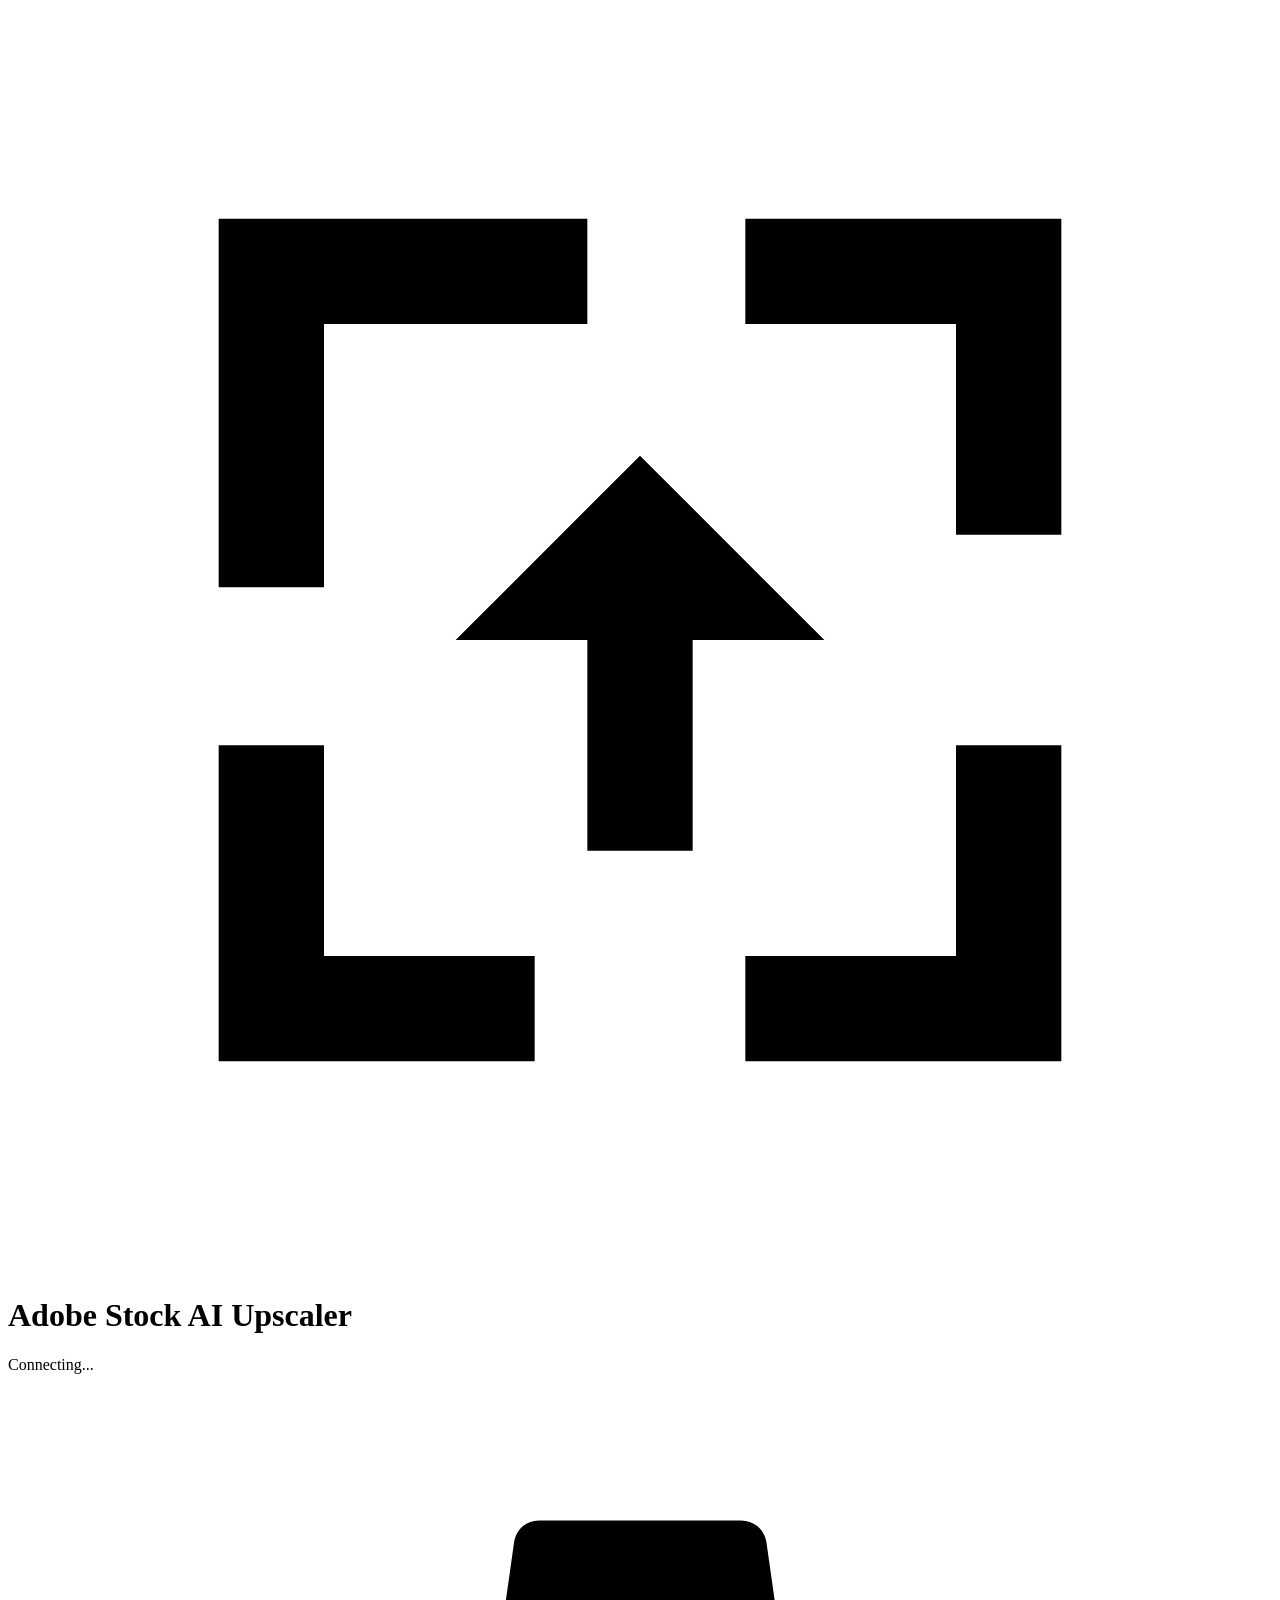
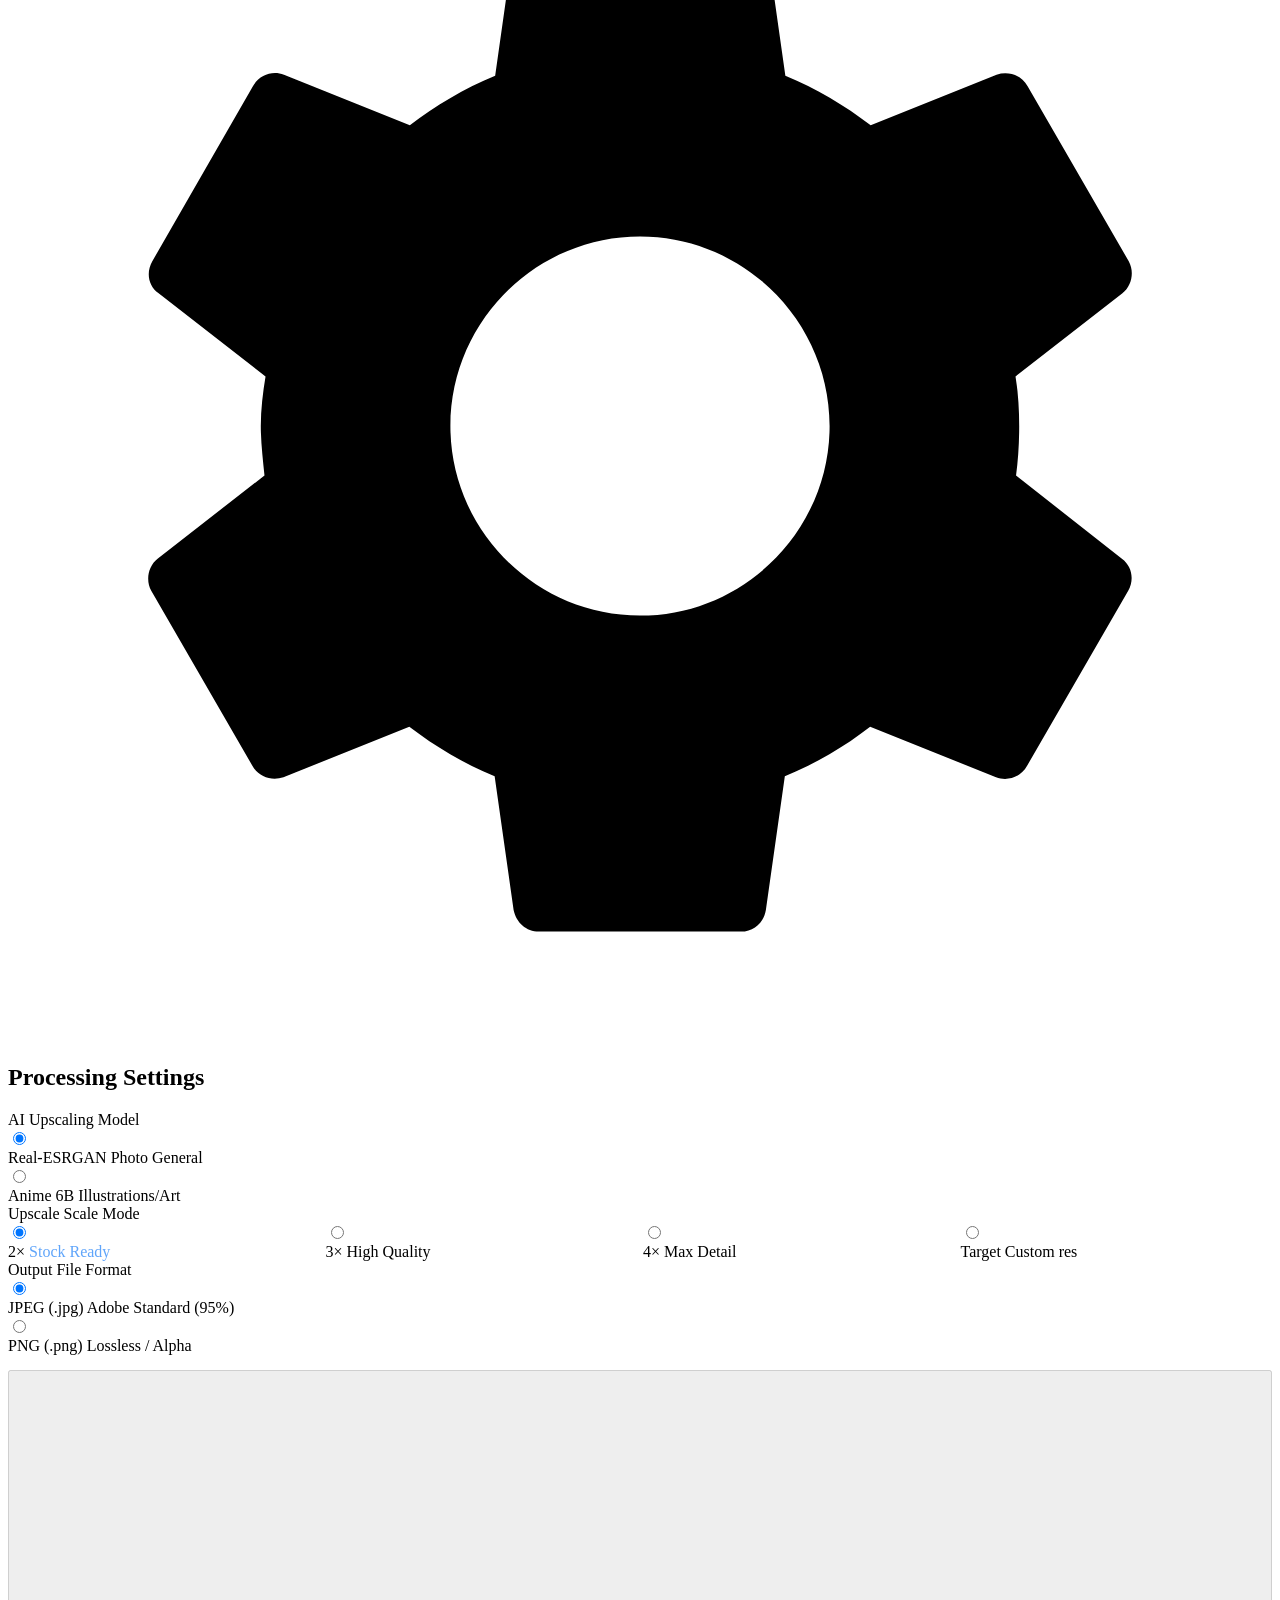
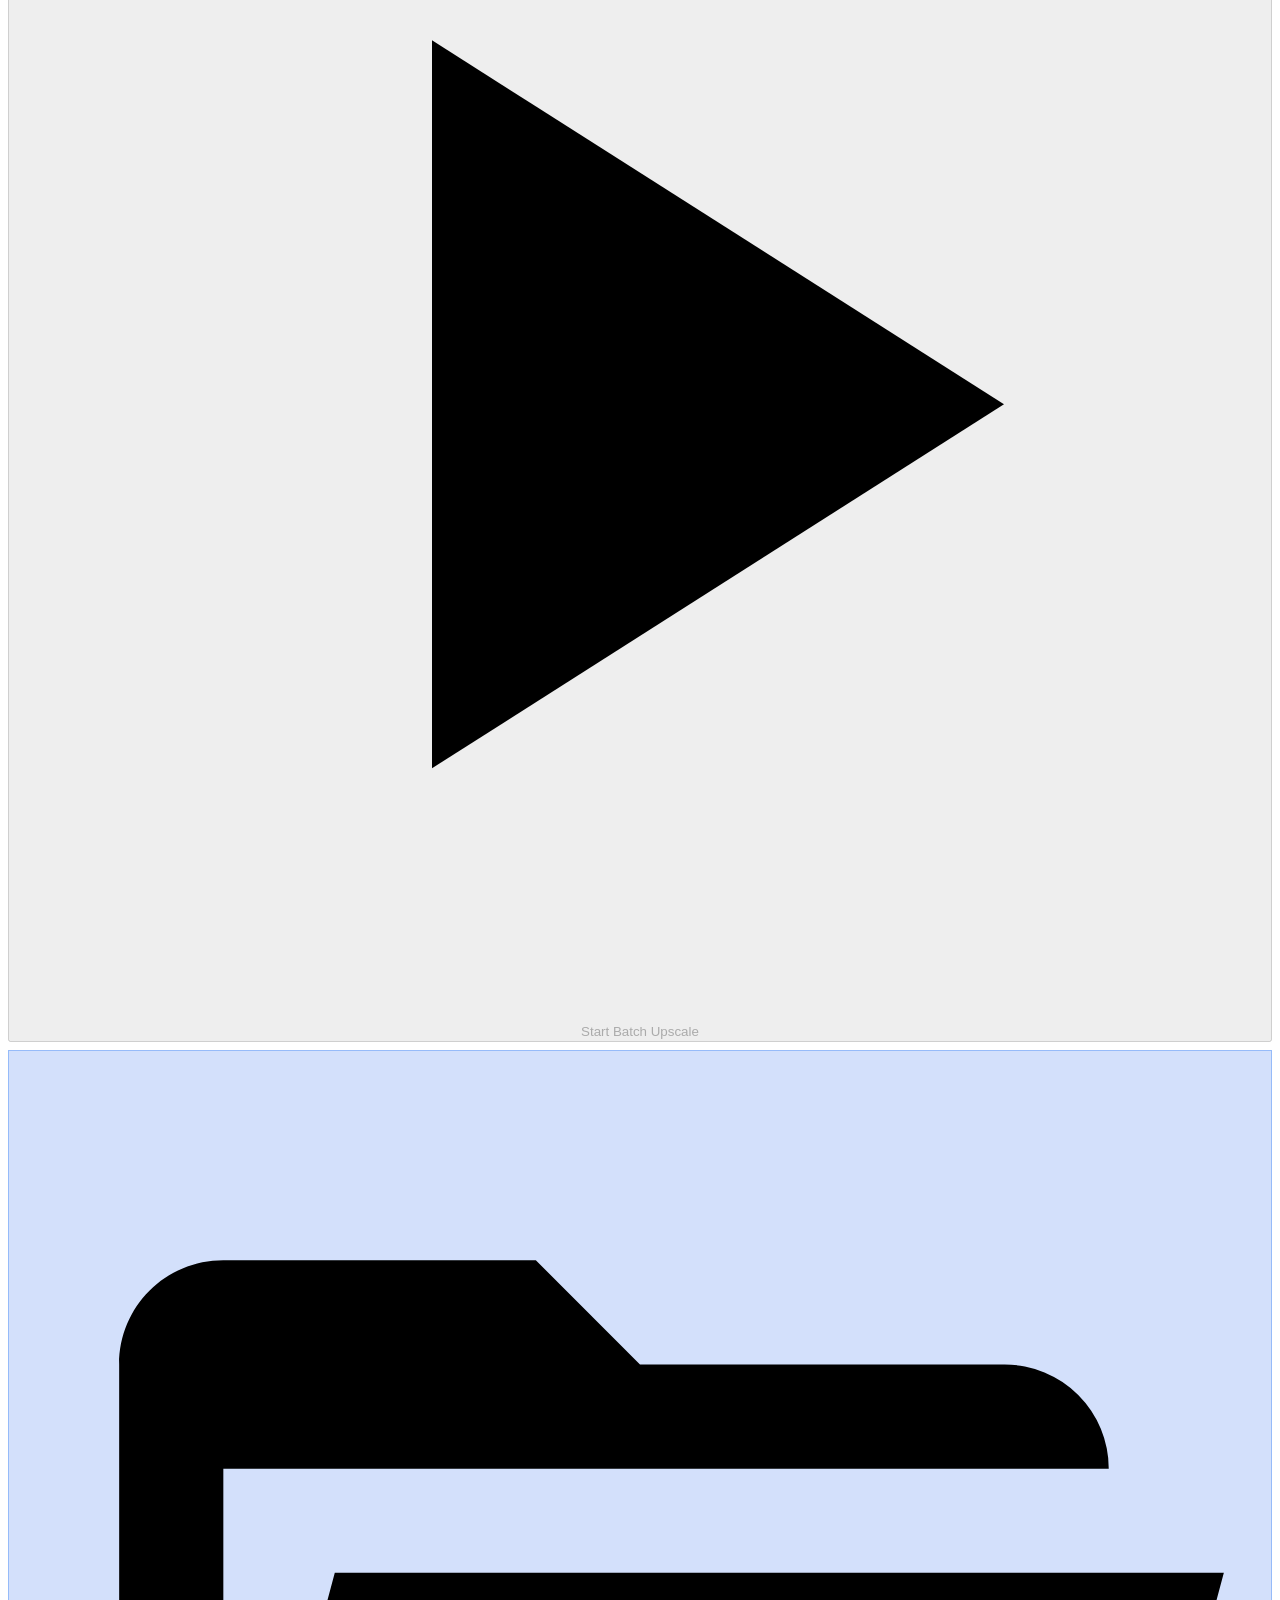
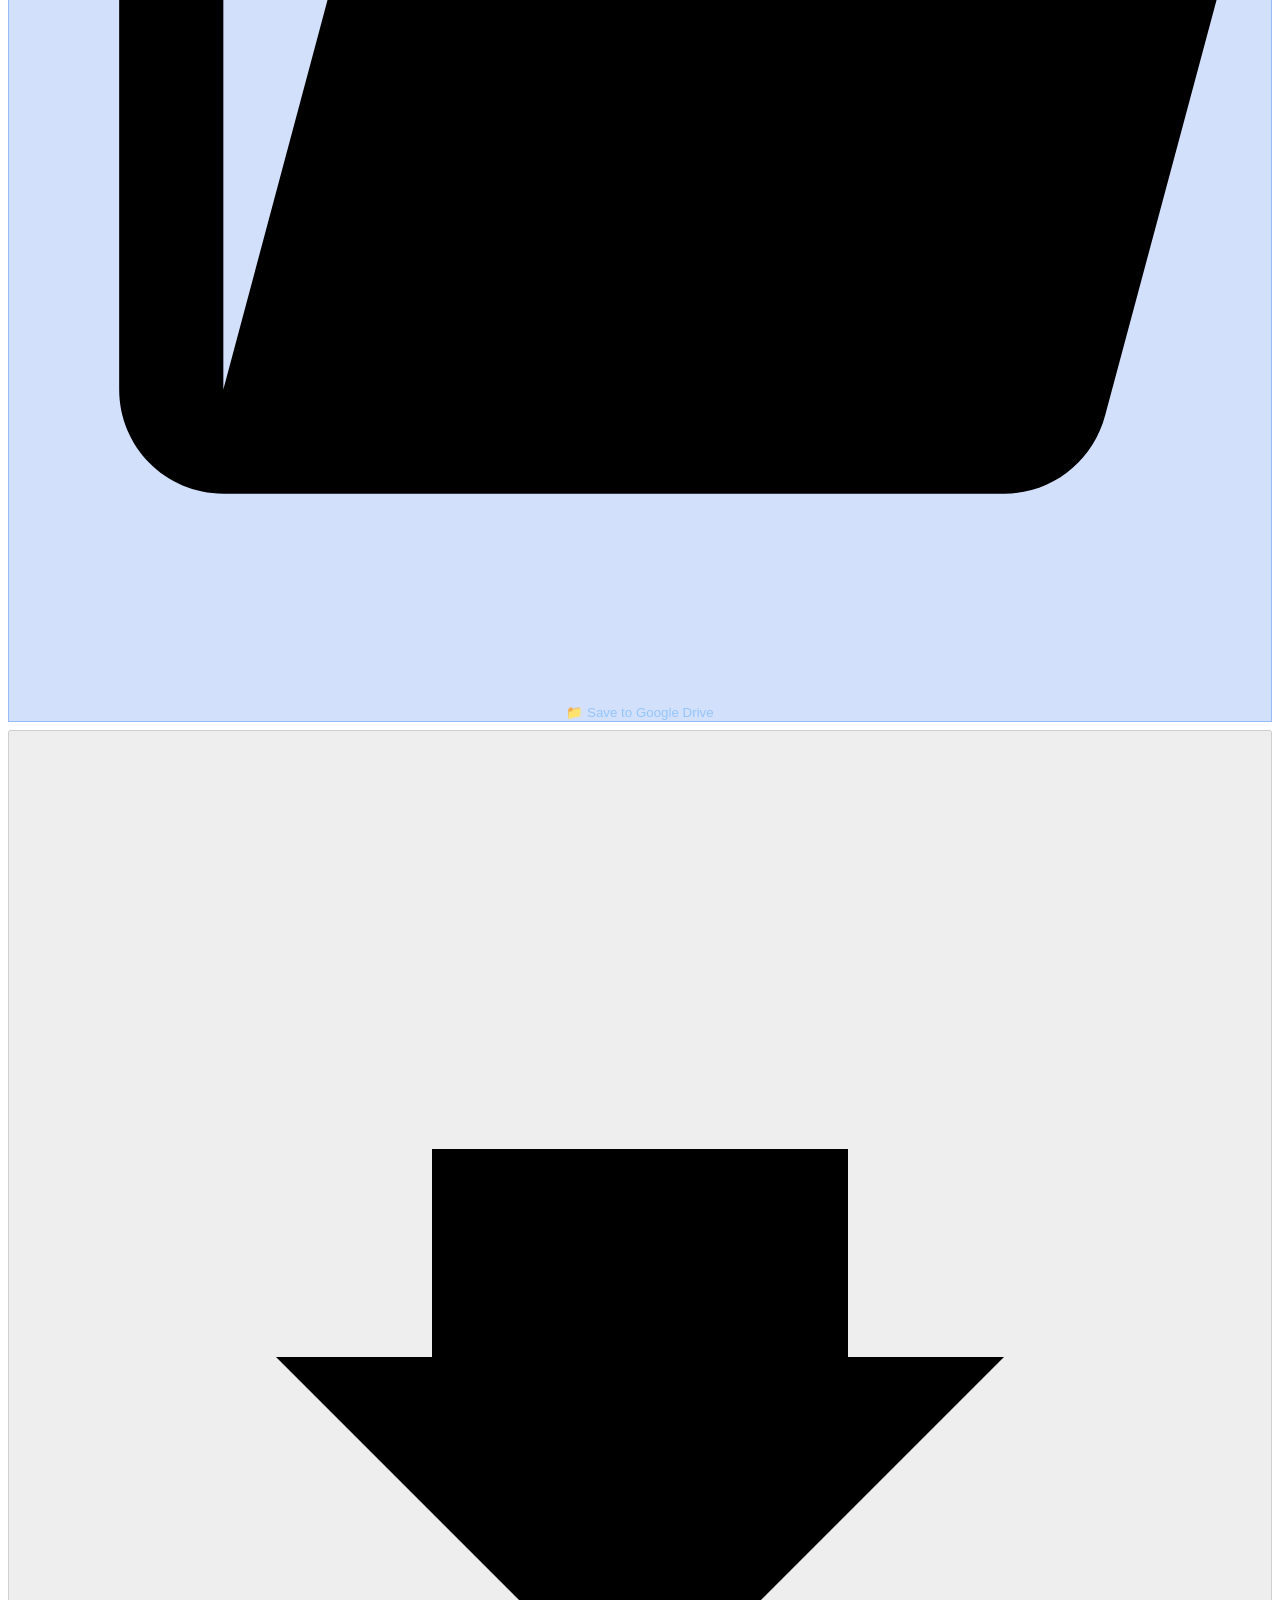
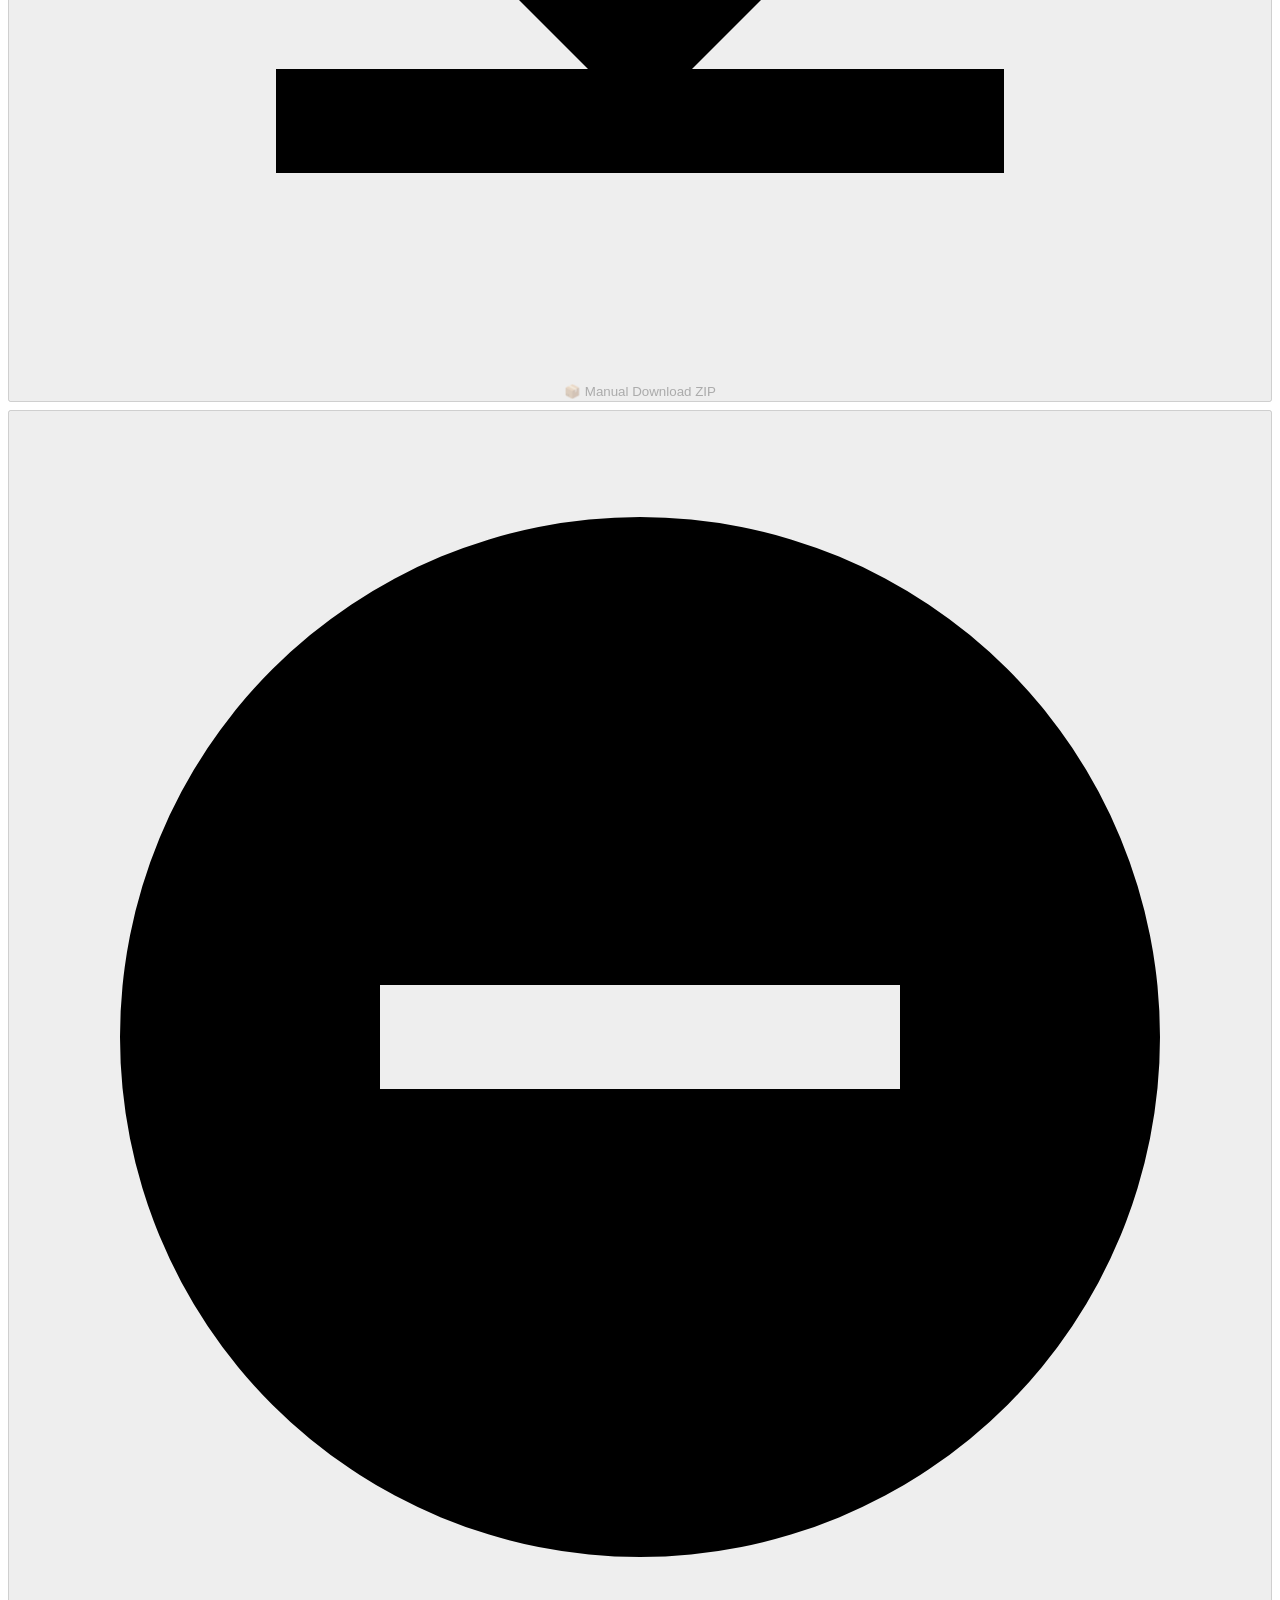
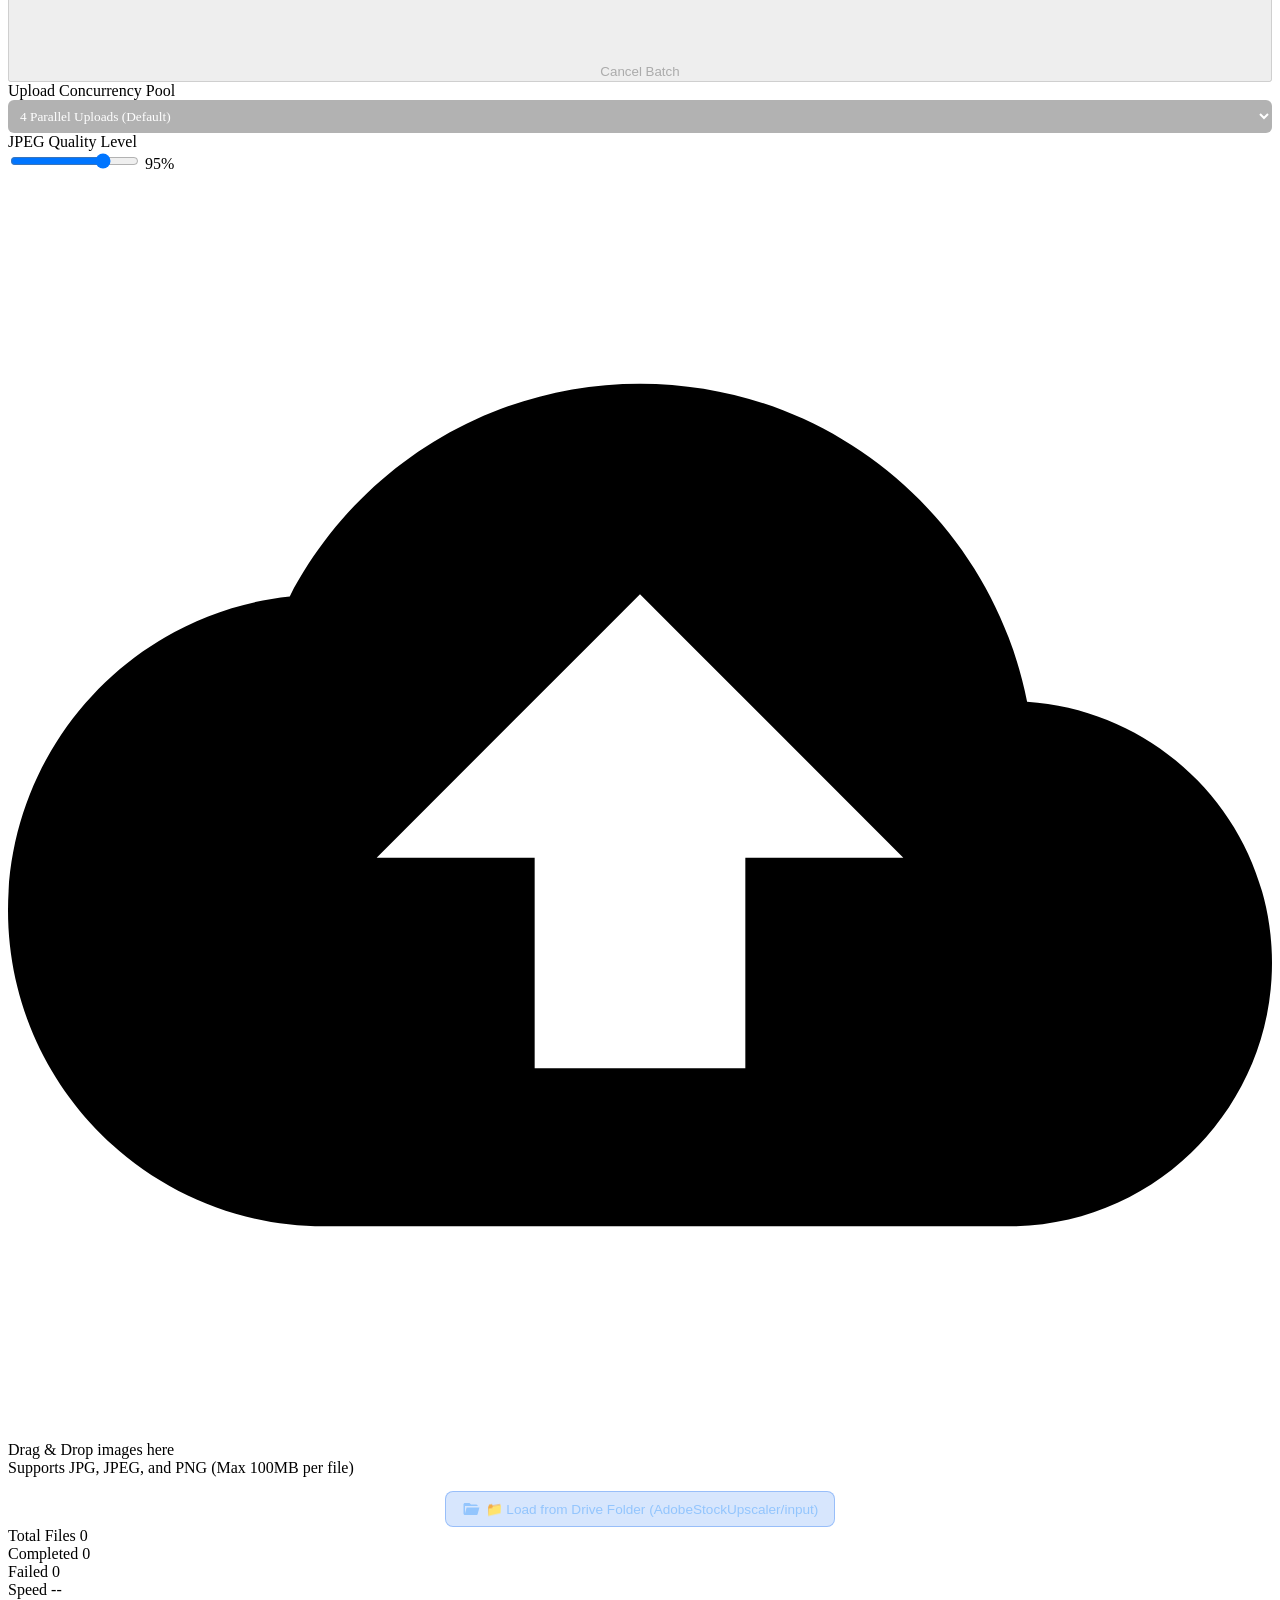
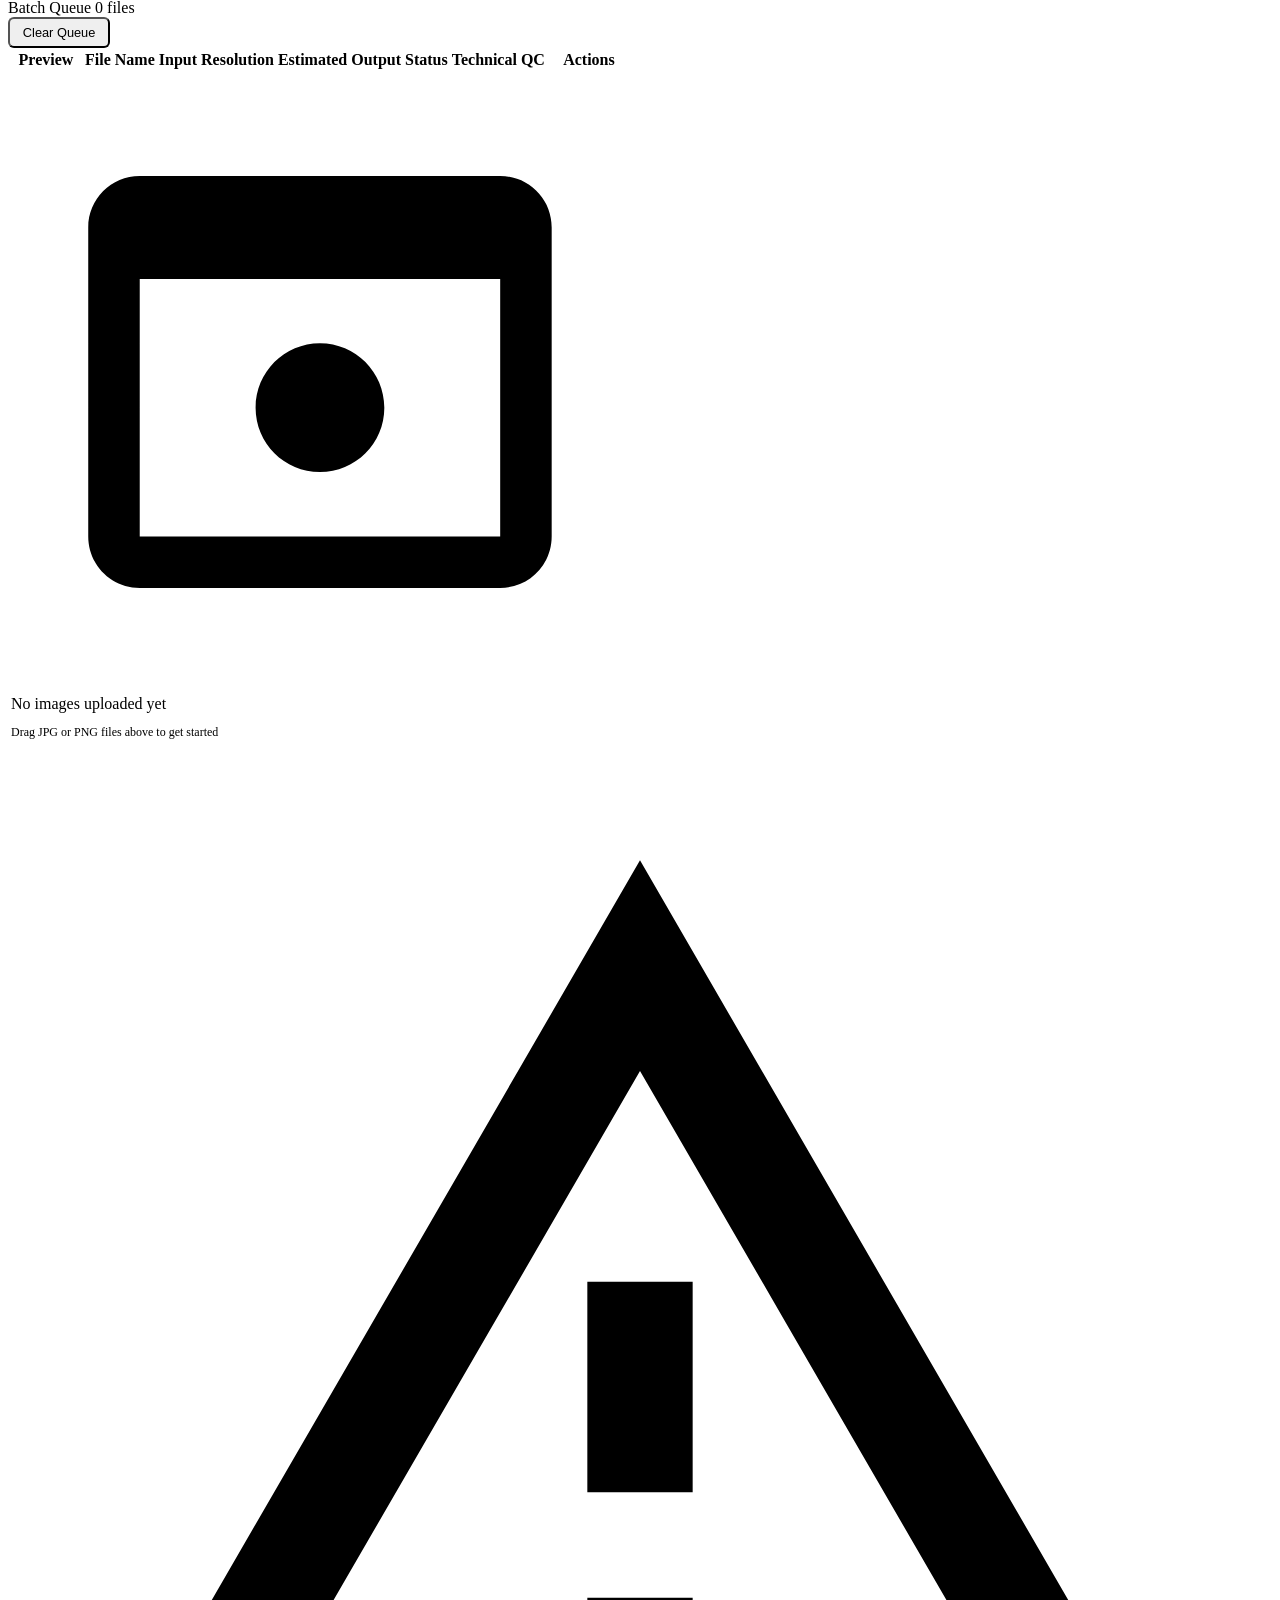
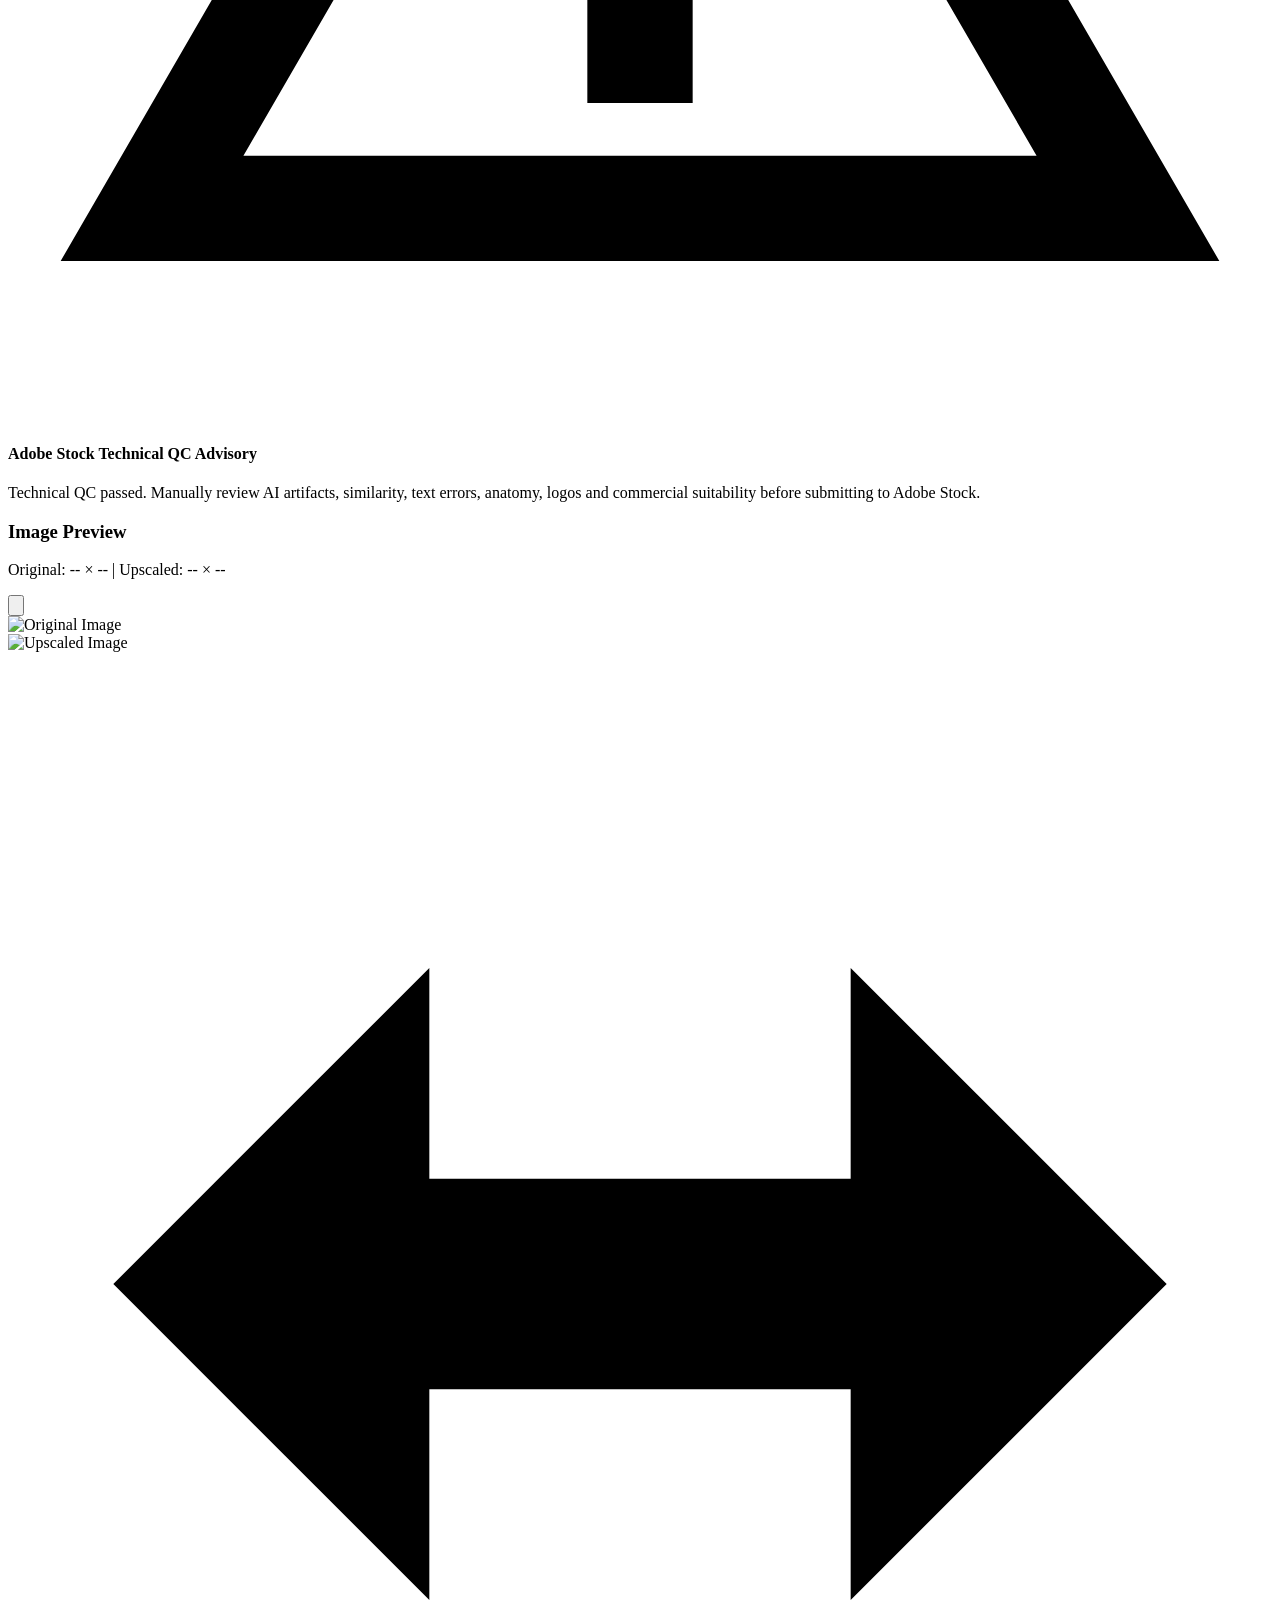
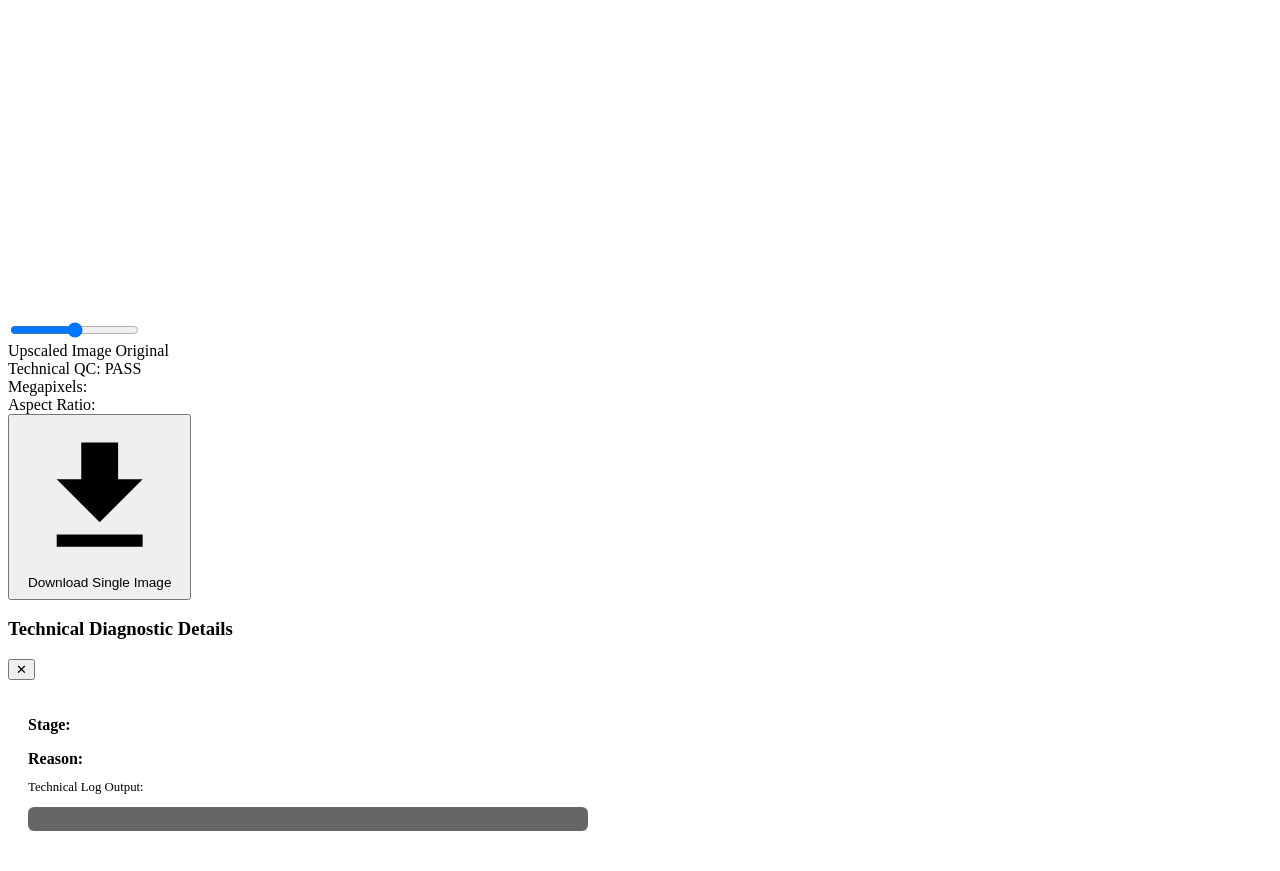
==== commit 828f3725: "Decouple Real-ESRGAN from BasicSR with pure PyTorch RRDBNet, 2x Stock Ready default, and Google Driv" ====
--- a/frontend/index.html
+++ b/frontend/index.html
@@ -77,21 +77,29 @@
         </div>
 
         <!-- Upscale Factor -->
+        <!-- Upscale Factor -->
         <div class="form-group">
-          <label>Upscale Output Mode</label>
-          <div class="radio-grid three-cols">
-            <div class="radio-card">
-              <input type="radio" name="scale_mode" value="2">
+          <label>Upscale Scale Mode</label>
+          <div class="radio-grid" style="display: grid; grid-template-columns: repeat(4, 1fr); gap: 6px;">
+            <div class="radio-card">
+              <input type="radio" name="scale_mode" value="2" checked>
               <div class="radio-card-content">
                 <span>2×</span>
-                <span class="radio-card-subtitle">Factor scale</span>
-              </div>
-            </div>
-            <div class="radio-card">
-              <input type="radio" name="scale_mode" value="4" checked>
+                <span class="radio-card-subtitle" style="color: #60a5fa;">Stock Ready</span>
+              </div>
+            </div>
+            <div class="radio-card">
+              <input type="radio" name="scale_mode" value="3">
+              <div class="radio-card-content">
+                <span>3×</span>
+                <span class="radio-card-subtitle">High Quality</span>
+              </div>
+            </div>
+            <div class="radio-card">
+              <input type="radio" name="scale_mode" value="4">
               <div class="radio-card-content">
                 <span>4×</span>
-                <span class="radio-card-subtitle">Default scale</span>
+                <span class="radio-card-subtitle">Max Detail</span>
               </div>
             </div>
             <div class="radio-card">
@@ -106,12 +114,12 @@
           <!-- Custom Resolution Inputs -->
           <div id="target-res-inputs" class="number-input-group" style="display: none;">
             <div>
-              <label style="font-size:0.75rem; margin-bottom:0.25rem;">Width (px)</label>
-              <input type="number" id="target-width" class="input-control" value="3840" min="500" max="10000">
+              <label style="font-size:0.75rem; margin-bottom:0.25rem;">Width (px - max 8192)</label>
+              <input type="number" id="target-width" class="input-control" value="3840" min="500" max="8192">
             </div>
             <div>
-              <label style="font-size:0.75rem; margin-bottom:0.25rem;">Height (px)</label>
-              <input type="number" id="target-height" class="input-control" value="2160" min="500" max="10000">
+              <label style="font-size:0.75rem; margin-bottom:0.25rem;">Height (px - max 8192)</label>
+              <input type="number" id="target-height" class="input-control" value="2160" min="500" max="8192">
             </div>
           </div>
         </div>
@@ -124,18 +132,43 @@
               <input type="radio" name="output_format" value="jpg" checked>
               <div class="radio-card-content">
                 <span>JPEG (.jpg)</span>
-                <span class="radio-card-subtitle">Adobe Standard</span>
+                <span class="radio-card-subtitle">Adobe Standard (95%)</span>
               </div>
             </div>
             <div class="radio-card">
               <input type="radio" name="output_format" value="png">
               <div class="radio-card-content">
                 <span>PNG (.png)</span>
-                <span class="radio-card-subtitle">Lossless/Alpha</span>
-              </div>
-            </div>
-          </div>
-        </div>
+                <span class="radio-card-subtitle">Lossless / Alpha</span>
+              </div>
+            </div>
+          </div>
+        </div>
+
+        <!-- Action Panel -->
+        <div class="glass-panel actions-panel" style="margin-top: 15px; display: flex; flex-direction: column; gap: 8px;">
+          <button class="btn btn-primary" id="btn-start" disabled>
+            <svg viewBox="0 0 24 24"><path d="M8,5.14V19.14L19,12.14L8,5.14Z"/></svg>
+            Start Batch Upscale
+          </button>
+          <button class="btn" id="btn-save-drive" style="background: rgba(37, 99, 235, 0.2); color: #93c5fd; border: 1px solid rgba(59, 130, 246, 0.4);" disabled>
+            <svg viewBox="0 0 24 24"><path d="M19,20H4C2.89,20 2,19.1 2,18V6C2,4.89 2.89,4 4,4H10L12,6H19A2,2 0 0,1 21,8H21L4,8V18L6.14,10H23.21L20.93,18.5C20.7,19.37 19.92,20 19,20Z"/></svg>
+            📁 Save to Google Drive
+          </button>
+          <button class="btn btn-secondary" id="btn-download-all" disabled>
+            <svg viewBox="0 0 24 24"><path d="M19,12h-3v-4h-8v4h-3l7,7L19,12z M5,20h14v-2H5V20z"/></svg>
+            📦 Manual Download ZIP
+          </button>
+          <button class="btn" id="btn-retry-failed" style="display: none; background: rgba(234, 179, 8, 0.15); color: #eab308; border: 1px solid rgba(234, 179, 8, 0.3);">
+            <svg viewBox="0 0 24 24"><path d="M17.65,6.35C16.2,4.9 14.21,4 12,4A8,8 0 0,0 4,12A8,8 0 0,0 12,20C15.73,20 18.86,17.45 19.73,14H17.65C16.83,16.33 14.61,18 12,18A6,6 0 0,1 6,12A6,6 0 0,1 12,6C13.66,6 15.14,6.69 16.22,7.78L13,11H20V4L17.65,6.35Z"/></svg>
+            Retry Failed Items
+          </button>
+          <button class="btn btn-danger" id="btn-cancel" disabled>
+            <svg viewBox="0 0 24 24"><path d="M12,2A10,10,0,1,0,22,12,10,10,0,0,0,12,2Zm5,11H7V11H17Z"/></svg>
+            Cancel Batch
+          </button>
+        </div>
+
 
         <!-- Upload Concurrency -->
         <div class="form-group">
@@ -157,25 +190,7 @@
         </div>
       </div>
 
-      <!-- Action Panel -->
-      <div class="glass-panel actions-panel">
-        <button class="btn btn-primary" id="btn-start" disabled>
-          <svg viewBox="0 0 24 24"><path d="M8,5.14V19.14L19,12.14L8,5.14Z"/></svg>
-          Start Batch Upscale
-        </button>
-        <button class="btn" id="btn-retry-failed" style="display: none; background: rgba(234, 179, 8, 0.15); color: #eab308; border: 1px solid rgba(234, 179, 8, 0.3);">
-          <svg viewBox="0 0 24 24"><path d="M17.65,6.35C16.2,4.9 14.21,4 12,4A8,8 0 0,0 4,12A8,8 0 0,0 12,20C15.73,20 18.86,17.45 19.73,14H17.65C16.83,16.33 14.61,18 12,18A6,6 0 0,1 6,12A6,6 0 0,1 12,6C13.66,6 15.14,6.69 16.22,7.78L13,11H20V4L17.65,6.35Z"/></svg>
-          Retry Failed Items
-        </button>
-        <button class="btn btn-danger" id="btn-cancel" disabled>
-          <svg viewBox="0 0 24 24"><path d="M12,2A10,10,0,1,0,22,12,10,10,0,0,0,12,2Zm5,11H7V11H17Z"/></svg>
-          Cancel Current Batch
-        </button>
-        <button class="btn btn-secondary" id="btn-download-all" disabled>
-          <svg viewBox="0 0 24 24"><path d="M19,12h-3v-4h-8v4h-3l7,7L19,12z M5,20h14v-2H5V20z"/></svg>
-          Download ZIP Package
-        </button>
-      </div>
+
 
     </div>
 
